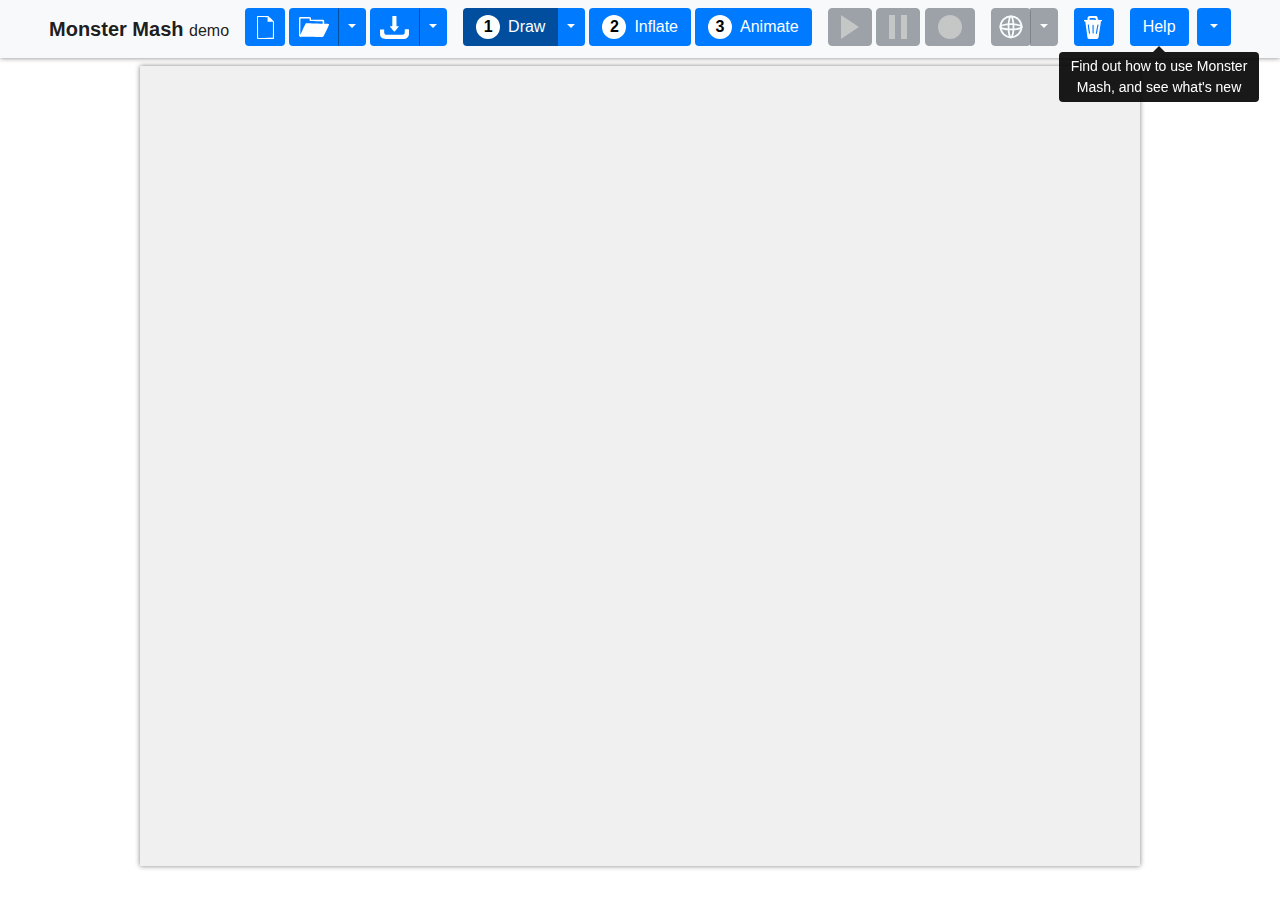
==== index.html @ e3a280df "init" ====
<!doctype html>
<html lang="en-us">

<head>
    <meta name="viewport" content="width=device-width,initial-scale=1,shrink-to-fit=no">
    <link rel="stylesheet" href="./libs/bootstrap.min.css" integrity="sha384-TX8t27EcRE3e/ihU7zmQxVncDAy5uIKz4rEkgIXeMed4M0jlfIDPvg6uqKI2xXr2" crossorigin="anonymous">
    <meta property="og:url" content="http://MonsterMash.zone" />
    <meta property="og:title" content="Monster Mash: New Sketch-Based Modeling and Animation Tool" />
    <meta property="og:type" content="website" />
    <meta property="og:description" content="Monster Mash is a new sketch-based modeling and animation tool that allows you to quickly sketch a character, inflate it into 3D, and promptly animate it. You can perform all interactions in the sketching plane. No 3D manipulation is required."
    />
    <meta property="og:image" content="http://monstermash.zone/imgs/thumbnail_wide.png" />
    <meta property="og:image:type" content="image/png" />
    <meta property="og:image:width" content="1221" />
    <meta property="og:image:height" content="641" />
    <script>
        (function(w, d, s, l, i) {
            w[l] = w[l] || [];
            w[l].push({
                'gtm.start': new Date().getTime(),
                event: 'gtm.js'
            });
            var f = d.getElementsByTagName(s)[0],
                j = d.createElement(s),
                dl = l != 'dataLayer' ? '&l=' + l : '';
            j.async = true;
            j.src = './libs/gtm.js?id=' + i + dl;
            f.parentNode.insertBefore(j, f);
        })(window, document, 'script', 'dataLayer', 'GTM-53VQJ5L');
    </script>
    <meta http-equiv="content-type" content="text/html; charset=utf-8">
    <title>Monster Mash: New Sketch-Based Modeling and Animation Tool</title>
    <link rel="stylesheet" href="includes/main%EF%B9%96v=2105062154.css">
</head>

<body><noscript><iframe src="https://www.googletagmanager.com/ns.html?id=GTM-53VQJ5L" height="0" width="0" style="display:none;visibility:hidden"></iframe></noscript>
    <div class="modal fade" id="modalDialogQuickTutorial" tabindex="-1" aria-labelledby="modalDialogQuickTutorial"
        aria-hidden="true">
        <div class="modal-dialog modal-xl">
            <div class="modal-content">
                <div class="modal-header">
                    <h3 class="modal-title" id="modalDialogQuickTutorialLabel">Monster Mash Help</h3><button type="button" class="close" data-dismiss="modal" aria-label="Close"><span aria-hidden="true">&times;</span></button></div>
                <div class="modal-body">
                    <div class="px-xl-5 py-xl-4">
                        <h4>Quick Start</h4>
                        <p>Follow these three steps to quickly become familiar with the basic usage of Monster Mash. See the rest of the page for more details.</p>
                        <div class="containter text-center p-2">
                            <div class="row">
                                <div class="col-lg">
                                    <div class="py-2"><span class="buttonModeNumbers bg-dark text-white">1</span><b>Draw</b> a character</div>
                                    <div class="py-2">
                                        <div class="embed-responsive embed-responsive-1by1 tutorialVideos"><video class="embed-responsive-item rounded p-1" width="432" height="432" loop muted playsinline><source src="imgs/tutorial-mode1.mov" type="video/mp4"></video>
                                            <div class="embed-responsive-item rounded"></div>
                                        </div>
                                    </div>
                                </div>
                                <div class="col-lg">
                                    <div class="py-2"><span class="buttonModeNumbers bg-dark text-white">2</span><b>Inflate</b> it and move it around</div>
                                    <div class="py-2">
                                        <div class="embed-responsive embed-responsive-1by1 tutorialVideos"><video class="embed-responsive-item rounded p-1" width="432" height="432" loop muted playsinline><source src="imgs/tutorial-mode2.mov" type="video/mp4"></video>
                                            <div class="embed-responsive-item rounded"></div>
                                        </div>
                                    </div>
                                </div>
                                <div class="col-lg">
                                    <div class="py-2"><span class="buttonModeNumbers bg-dark text-white">3</span><b>Animate</b> it</div>
                                    <div class="py-2">
                                        <div class="embed-responsive embed-responsive-1by1 tutorialVideos"><video class="embed-responsive-item rounded p-1" width="432" height="432" loop muted playsinline><source src="imgs/tutorial-mode3.mov" type="video/mp4"></video>
                                            <div class="embed-responsive-item rounded"></div>
                                        </div>
                                    </div>
                                </div>
                            </div>
                        </div>
                        <h4 class="pt-5">Example Gallery</h4>
                        <p>Click/tap on an example below to open it.</p>
                        <div class="containter text-center">
                            <div class="row">
                                <div class="col py-2">
                                    <div class="embed-responsive embed-responsive-1by1">
                                        <a href="#" class="examples" data-exampleid="0"><img src="imgs/example-antelope.jpg" width="600" height="600" class="embed-responsive-item rounded"></a>
                                    </div>
                                </div>
                                <div class="col py-2">
                                    <div class="embed-responsive embed-responsive-1by1">
                                        <a href="#" class="examples" data-exampleid="1"><img src="imgs/example-bird.jpg" width="600" height="600" class="embed-responsive-item rounded"></a>
                                    </div>
                                </div>
                                <div class="w-100 d-lg-none"></div>
                                <div class="col py-2">
                                    <div class="embed-responsive embed-responsive-1by1">
                                        <a href="#" class="examples" data-exampleid="2"><img src="imgs/example-box.jpg" width="600" height="600" class="embed-responsive-item rounded"></a>
                                    </div>
                                </div>
                                <div class="col py-2">
                                    <div class="embed-responsive embed-responsive-1by1">
                                        <a href="#" class="examples" data-exampleid="3"><img src="imgs/example-dino.jpg" width="600" height="600" class="embed-responsive-item rounded"></a>
                                    </div>
                                </div>
                                <div class="w-100"></div>
                                <div class="col py-2">
                                    <div class="embed-responsive embed-responsive-1by1">
                                        <a href="#" class="examples" data-exampleid="4"><img src="imgs/example-dog.jpg" width="600" height="600" class="embed-responsive-item rounded"></a>
                                    </div>
                                </div>
                                <div class="col py-2">
                                    <div class="embed-responsive embed-responsive-1by1">
                                        <a href="#" class="examples" data-exampleid="5"><img src="imgs/example-heart.jpg" width="600" height="600" class="embed-responsive-item rounded"></a>
                                    </div>
                                </div>
                                <div class="w-100 d-lg-none"></div>
                                <div class="col py-2">
                                    <div class="embed-responsive embed-responsive-1by1">
                                        <a href="#" class="examples" data-exampleid="6"><img src="imgs/example-chihuahua.jpg" width="600" height="600" class="embed-responsive-item rounded"></a>
                                    </div>
                                </div>
                                <div class="col py-2">
                                    <div class="embed-responsive embed-responsive-1by1">
                                        <a href="#" class="examples" data-exampleid="7"><img src="imgs/example-tree.jpg" width="600" height="600" class="embed-responsive-item rounded"></a>
                                    </div>
                                </div>
                            </div>
                        </div>
                        <h4 class="pt-5">Give us Feedback</h4>
                        <p>We have created a user forum for dissussions about Monster Mash which is available at <a href="https://forum.monstermash.zone" target="_blank">forum.monstermash.zone</a>. You can use it to share your results with us or to let us
                            know what you think about the tool. The forum code is <img src="imgs/forumpwd%EF%B9%96v=2.png" style="height: 1em;" />.</p>
                        <h4 class="pt-5">What's New</h4>
                        <table class="whatsNewTable">
                            <tr>
                                <td>April&nbsp;30,&nbsp;2021</td>
                                <td>A new user forum for discussion about Monster Mash is available at <a href="https://forum.monstermash.zone" target="_blank">forum.monstermash.zone</a>. From now on, please use this forum instead of the older CGSociety thread.</td>
                            </tr>
                            <tr>
                                <td>March&nbsp;9,&nbsp;2021</td>
                                <td>The entire textured animation can be exported to the <a href="https://www.khronos.org/gltf/" target="_blank">glTF format</a>, which allows importing the results into various 3D modeling software (tested in Blender).
                                    <a
                                        href="#exportToAnimationInfo">Read more&hellip;</a>
                                </td>
                            </tr>
                            <tr>
                                <td>December&nbsp;15,&nbsp;2020</td>
                                <td>Added a link to a <a href="https://forums.cgsociety.org/t/monster-mash-a-tool-for-casual-3d-modeling-and-animation/2061144" target="_blank">discussion thread about Monster Mash</a>.</td>
                            </tr>
                            <tr>
                                <td>December&nbsp;2,&nbsp;2020</td>
                                <td>The current animation frame can be exported to the <a href="https://en.wikipedia.org/wiki/Wavefront_.obj_file" target="_blank">Wavefront .obj file</a> also with a material .mtl and texture .png files. <a href="#exportToOBJInfo">Read more&hellip;</a></td>
                            </tr>
                        </table>
                        <h4 class="pt-5">Detailed Information</h4>
                        <h5 class="pt-3">1. Getting Started</h5>
                        <p>Monster Mash is a new sketch-based modeling and animation tool that allows you to quickly sketch a character, inflate it into 3D, and promptly animate it. You can perform all interactions in the sketching plane. No 3D manipulation
                            is required.</p>
                        <p>This demo accompanies a paper Dvorožňák et al.: <a href="https://dcgi.fel.cvut.cz/home/sykorad/monster_mash" target="_blank">Monster Mash: A Single-View Approach to Casual 3D Modeling and Animation</a> published in <em>ACM Transactions on Graphics</em>                            39(6):214 and presented at SIGGRAPH Asia 2020 conference. The source code for this demo is <a href="https://github.com/google/monster-mash" target="_blank">available</a> under the Apache-2.0 license. The demo is <strong>free to use for evaluation and research purposes</strong>.</p>
                        <h6
                            class="pt-2">1.1. Requirements</h6>
                            <p>Monster Mash demo should work on any platform in a recent browser that supports WebAssembly &amp; WebGL 1.0. The device should also have sufficient computational resources. If the Monster Mash demo is crashing on your device,
                                please check if you have installed the latest version of the operating system and your favorite web browser.</p>
                            <p>Although the Monster Mash demo should also work on recent more powerful phones, it is preferable to use it on a tablet with a larger screen. The current user interface is not optimized for small screens.</p>
                            <p>Monster Mash demo can be controlled using a mouse, touch, or stylus. For the best experience, we recommend using a stylus on a tablet.</p>
                            <h5 class="pt-3">2. Creation Modes</h5>
                            <p>The tool offers three basic modes of creation: Draw, Inflate, and Animate.</p>
                            <h6 class="pt-2">2.1. Draw Mode</h6>
                            <p>In the <button type="button" class="btn btn-sm disabled inactive" disabled="disabled"><span class="buttonModeNumbers">1</span>Draw</button> mode, you can sketch a character part by part using strokes that delineate boundaries
                                of individual regions. The order in which you create the regions corresponds to their relative order in depth. Each region's boundary is represented by a single stroke (opened or closed) that you can create using a click/tap-move-release
                                sequence (using the left mouse button or a stylus/touch). Closed strokes delineate regions that represent the character's main body. Opened strokes are used for regions that are smoothly attached to other regions (e.g.,
                                limbs). The gap in the stroke is automatically closed by a line that outlines a junction along which the newly drawn region is smoothly connected to another region.</p>
                            <p>In addition to drawing strokes, you can click/tap anywhere inside the region to select it or double-click/tap to make its duplicate and place it behind already drawn regions. Selected regions can be deleted using the
                                <button
                                    type="button" class="btn btn-sm buttonRemoveInactive disabled inactive" disabled="disabled">&nbsp;</button> button in the menu. You can also select multiple regions by clicking/tapping and dragging a selection rectangle over them, or select/deselect them all in the <button type="button" class="btn btn-sm disabled inactive dropdown-toggle buttonOtherMenu"
                                        disabled="disabled"></button> sub-menu.</p>
                            <p>Now, let's try to create a simple monster. We start by scribbling the main body; then we add limbs and eyes. As we need limbs to be attached to the main body, we draw an open curve, and the system automatically connects it.
                                To create limbs and eyes on both sides of the main body, we duplicate them using a double-click/tap.</p>
                            <p></p>
                            <figure class="px-lg-5"><video class="mx-auto d-block rounded" width="624" height="392" style="width: 60%; height: auto;" autoplay loop muted playsinline controls><source src="imgs/help-drawmode.mov" type="video/mp4"></video>
                                <figcaption class="text-center">Draw mode</figcaption>
                            </figure>
                            <p></p>
                            <h6 class="pt-2">2.2. Inflate Mode</h6>
                            <p>The <button type="button" class="btn btn-sm disabled inactive" disabled="disabled"><span class="buttonModeNumbers">2</span>Inflate</button> mode is useful for a quick preview of the resulting 3D model. You can rotate (middle
                                mouse button) or pan (with shift pressed). If you are using a stylus/touch or you do not have a middle mouse button, you need to switch on the <button type="button" class="btn btn-sm buttonRotateInactive disabled inactive"
                                    disabled="disabled">&nbsp;</button> button in the main menu and use click/tap-move-release to rotate (left mouse button). When the <button type="button" class="btn btn-sm buttonRotateInactive disabled inactive" disabled="disabled">&nbsp;</button>                                button is off, you can play with the model by clicking/tapping on its parts and moving them around.</p>
                            <h6 class="pt-2">2.3. Animation Mode</h6>
                            <p>After clicking/tapping on <button type="button" class="btn btn-sm disabled inactive" disabled="disabled"><span class="buttonModeNumbers">3</span>Animate</button> button in the menu the model can be animated by placing control
                                pins on it and moving them around. Tap or click using left mouse button to create a control pin and drag it to make it move. Control pins can be selected by clicking/tapping on them and deleted using the <button type="button"
                                    class="btn btn-sm buttonRemoveInactive disabled inactive" disabled="disabled">&nbsp;</button> button in the menu. You can also select multiple control pins by clicking/tapping and dragging a selection rectangle over them.
                                Alternatively, you can select/deselect all control pins or change their visibility in the <button type="button" class="btn btn-sm disabled inactive dropdown-toggle buttonOtherMenu" disabled="disabled"></button> sub-menu
                                where you can also use option <b>Copy selected animation</b> and <b>Paste animation</b> to transfer already recorded motion to other control pins.</p>
                            <p></p>
                            <figure class="px-lg-5"><video class="mx-auto d-block rounded" width="624" height="392" style="width: 60%; height: auto;" autoplay loop muted playsinline controls><source src="imgs/help-inflatemode.mov" type="video/mp4"></video>
                                <figcaption class="text-center">Animation mode: Placing control pins</figcaption>
                            </figure>
                            <p></p>
                            <p>The position of multiple control pins can be recorded in time and played back to create more complex animation. To activate the recording, press the <button type="button" class="btn btn-sm buttonRecordInactive disabled inactive"
                                    disabled="disabled"><span>&nbsp;</span></button> button (it will turn red). Then by tapping or clicking on a control pin, the recording starts and stops when the mouse button, touch, or stylus is released. The animation
                                can be paused and played back again by pressing the <button type="button" class="btn btn-sm buttonPauseInactive disabled inactive" disabled="disabled">&nbsp;</button> and <button type="button" class="btn btn-sm buttonPlayInactive disabled inactive"
                                    disabled="disabled">&nbsp;</button> button.</p>
                            <p></p>
                            <figure class="px-lg-5"><video class="mx-auto d-block rounded" width="624" height="392" style="width: 60%; height: auto;" autoplay loop muted playsinline controls><source src="imgs/help-animatemode.mov" type="video/mp4"></video>
                                <figcaption class="text-center">Animation mode: Recording position of control pins</figcaption>
                            </figure>
                            <p></p>
                            <p>The system uses a simple strategy the synchronize the motion with other pins. The first pin motion you record will define the length of the entire animation cycle. A pin that corresponds to this master motion is marked with
                                green color, and its position in the first frame is denoted as a bold black dot laying on its recorded motion trajectory. The system automatically starts the motion of a new recorded control pin at a frame that corresponds
                                to the currently played frame of the master pin. You can shift this relative position in time using plus and minus keys on the keyboard.</p>
                            <h6 class="pt-2">2.4. Redraw Mode</h6>
                            <p>The <button type="button" class="btn btn-sm disabled inactive" disabled="disabled"><span class="buttonModeNumbers">1</span>Draw</button> button has a special <b>Redraw</b> option, which you can use to alter the shape of existing
                                regions by re-sketching them without modifying their relative depth order. To do that, you can select a region that you want to change and redraw it. Note that <em>it is necessary to redraw the entire shape</em> of the
                                modified region.</p>
                            <p></p>
                            <figure class="px-lg-5"><video class="mx-auto d-block rounded" width="1920" height="1080" style="width: 60%; height: auto;" autoplay loop muted playsinline controls><source src="imgs/help-redrawmode.mov" type="video/mp4"></video>
                                <figcaption class="text-center">Redraw mode</figcaption>
                            </figure>
                            <p></p>
                            <h5 class="pt-3">3. Create/Open/Save/Export Project</h5>
                            <p>Monster Mash demo starts with a new empty project. You can always get back to this initial state by clicking/tapping on the <button type="button" class="btn btn-sm buttonNewProjectInactive disabled inactive" disabled="disabled">&nbsp;</button>                                button in the main menu. You can also open an existing project from your local hard-drive using the <button type="button" class="btn btn-sm buttonOpenProjectInactive disabled inactive" disabled="disabled">&nbsp;</button>                                button or load some of the examples visible on this help page. When you create an animated 3D model, you can save it onto your local hard-drive using the <button type="button" class="btn btn-sm buttonSaveProjectInactive disabled inactive"
                                    disabled="disabled">&nbsp;</button> button.</p>
                            <p>Optionally, you can upload a <em>template image</em> (using <button type="button" class="btn btn-sm buttonOpenProjectInactive disabled inactive" disabled="disabled">&nbsp;</button> button's option <b>Import template image&hellip;</b>)
                                over which you can then trace. This template image will also be used as a texture of the final 3D model. Alternatively, you can also upload a <em>background image</em> (using <button type="button" class="btn btn-sm buttonOpenProjectInactive disabled inactive"
                                    disabled="disabled">&nbsp;</button> button's option <b>Import background image&hellip;</b>) which will replace the default white background. You can show/hide the template image as well as your custom background by checking/unchecking
                                their visibility in the <button type="button" class="btn btn-sm disabled inactive dropdown-toggle buttonOtherMenu" disabled="disabled"></button> sub-menu or alternatively switch on/off the shading effect using <b>Enable shading</b>                                option.</p>
                            <p>When you already draw a shape in the Monster Mash demo which you would like to texture, use <button type="button" class="btn btn-sm buttonSaveProjectInactive disabled inactive" disabled="disabled">&nbsp;</button> button's option
                                <b>Export a template image&hellip;</b>. This option allows you to save an image of the current shape on your hard-drive over which you can then draw using your favorite drawing/painting tool and then upload it back using
                                the <button type="button" class="btn btn-sm buttonOpenProjectInactive disabled inactive" disabled="disabled">&nbsp;</button> button's option <b>Import template image&hellip;</b>.</p>
                            <a name="exportToOBJInfo"></a>
                            <p><strong>Export to OBJ file.</strong> The current animation frame can be exported to the <a href="https://en.wikipedia.org/wiki/Wavefront_.obj_file" target="_blank">Wavefront .obj file</a> by selecting <b>Export the current animation frame as .obj file&hellip;</b>                                from the sub-menu of the save button <button type="button" class="btn btn-sm buttonSaveProjectInactive disabled inactive" disabled="disabled">&nbsp;</button>. If a template image is mapped to the mesh and <b>Show template image</b>                                option in the <button type="button" class="btn btn-sm disabled inactive dropdown-toggle buttonOtherMenu" disabled="disabled"></button> sub-menu is checked, a material .mtl file with a .png texture image is also exported.</p>
                            <a
                                name="exportToAnimationInfo"></a>
                                <p><strong>Export animation to glTF.</strong> The entire textured animation can be exported to the <a href="https://www.khronos.org/gltf/" target="_blank">glTF format</a> (.glb file), which allows importing the results into
                                    various 3D modeling software (tested in Blender). To access this feature, switch to the <button type="button" class="btn btn-sm disabled inactive" disabled="disabled"><span class="buttonModeNumbers">3</span>Animate</button>                                    mode and select <b>Export animation as glTF (.glb file)&hellip;</b> from the sub-menu of the save button <button type="button" class="btn btn-sm buttonSaveProjectInactive disabled inactive" disabled="disabled">&nbsp;</button>.
                                    The export first generates the file in the memory which may cause Monster Mash to crash if the animation being exported is too large. Therefore, make sure to save the project before exporting it. The exported file may
                                    be directly imported into a recent version of <a href="https://www.blender.org" target="_blank">Blender</a>. After importing the file, make sure to turn on the texture projection in the Viewport Shading menu in Blender.
                                    Individual animation frames are exported as <a href="https://github.com/KhronosGroup/glTF/tree/master/specification/2.0#morph-targets" target="_blank">Morph Targets</a>, which are converted to Shape Keys in Blender.
                                    Note that the resulting animation is vertex-based, i.e. keyframed animation of individual vertices of a mesh (opposed to the traditional skeleton-based animation).</p>
                                <h5 class="pt-3">4. Other Settings</h5>
                                <p>In the <button type="button" class="btn btn-sm disabled inactive dropdown-toggle buttonOtherMenu" disabled="disabled"></button> sub-menu, there is also an <b>Other settings</b> option where you can enable/disable experimental
                                    <b>armpit stitching</b> algorithm and <b>normal smoothing</b> of the resulting 3D mesh.</p>
                                <h5 class="pt-3">5. Mouse buttons</h5>
                                <p>
                                    <table>
                                        <tr>
                                            <td valign="top"><img src="imgs/mouse_Left.jpg"></td>
                                            <td>&nbsp;</td>
                                            <td valign="top">
                                                <ul>
                                                    <li>Draw Mode:
                                                        <ul>
                                                            <li>Click-and-move: Draw a boundary of a main body part or a part that lies <em>in front</em> of already drawn parts.</li>
                                                            <li>Single click: Select an existing part that is closest to the mouse pointer and lies <em>closest</em> in depth.</li>
                                                            <li>Shift + Single click: Add an existing part to the current selection or remove it from the current selection.</li>
                                                            <li>Double click: Duplicate an existing part and move it in depth to lay <em>behind</em> the other drawn parts.</li>
                                                        </ul>
                                                    </li>
                                                    <li>Inflation Mode:
                                                        <ul>
                                                            <li>Click-and-move: Move a part of the model that is closest to the mouse pointer and lies <em>closest</em> in depth.</li>
                                                        </ul>
                                                    </li>
                                                    <li>Animation Mode:
                                                        <ul>
                                                            <li>Click: (a)&nbsp;Create a new control pin so that it is closest to the mouse pointer and lies on a part that is <em>closest</em> in depth or (b)&nbsp;select already existing control pin that is
                                                                closest to the mouse pointer and lies <em>closest</em> in depth.</li>
                                                            <li>Shift + Click: Add an existing control pin to the current selection or remove it from the current selection.</li>
                                                            <li>Click-and-move: Create and animate a new control pin or just animate closest pin.</li>
                                                        </ul>
                                                    </li>
                                                </ul>
                                            </td>
                                        </tr>
                                        <tr>
                                            <td class="pt-3" valign="top"><img src="imgs/mouse_Wheel.jpg"></td>
                                            <td class="pt-3">&nbsp;</td>
                                            <td class="pt-3" valign="top">
                                                <ul>
                                                    <li>Inflation &amp; Animation Mode:
                                                        <ul>
                                                            <li>Click-and-move: Rotate (or pan with Shift pressed) the 3D model.</li>
                                                        </ul>
                                                    </li>
                                                </ul>
                                            </td>
                                        </tr>
                                        <tr>
                                            <td class="pt-3" valign="top"><img src="imgs/mouse_Right.jpg"></td>
                                            <td class="pt-3">&nbsp;</td>
                                            <td class="pt-3" valign="top">
                                                <ul>
                                                    <li>Right mouse button performs the same actions as the left mouse button with these exceptions:
                                                        <ul>
                                                            <li>It draws <em>behind</em> already drawn parts.</li>
                                                            <li>It selects a part that lies <em>farthest</em> in depth.</li>
                                                            <li>It creates a new control pin so that it lies on a part that is <em>farthest</em> in depth or selects a control pin that lies <em>farthest</em> in depth.</li>
                                                            <li>It duplicates an existing part and moves it in depth to lay <em>in front</em> of the other drawn parts.</li>
                                                        </ul>
                                                    </li>
                                                </ul>
                                            </td>
                                        </tr>
                                    </table>
                                </p>
                                <h5 class="pt-3">6. Hot-keys</h5>
                                <p>
                                    <table>
                                        <tr>
                                            <td><span class="keyBox">N</span></td>
                                            <td>&nbsp;</td>
                                            <td>Start a new project.</td>
                                        </tr>
                                        <tr>
                                            <td><span class="keyBox keySmallerFont ctrl">Ctrl</span> + <span class="keyBox">O</span></td>
                                            <td>&nbsp;</td>
                                            <td>Open an existing project.</td>
                                        </tr>
                                        <tr>
                                            <td><span class="keyBox keySmallerFont ctrl">Ctrl</span> + <span class="keyBox">S</span></td>
                                            <td>&nbsp;</td>
                                            <td>Save a current project.</td>
                                        </tr>
                                        <tr>
                                            <td><span class="keyBox">1</span></td>
                                            <td>&nbsp;</td>
                                            <td>Switch to Draw Mode.</td>
                                        </tr>
                                        <tr>
                                            <td><span class="keyBox">2</span></td>
                                            <td>&nbsp;</td>
                                            <td>Switch to Inflate Mode.</td>
                                        </tr>
                                        <tr>
                                            <td><span class="keyBox">3</span></td>
                                            <td>&nbsp;</td>
                                            <td>Switch to Animate Mode.</td>
                                        </tr>
                                        <tr>
                                            <td><span class="keyBox">E</span></td>
                                            <td>&nbsp;</td>
                                            <td>Switch animation recording mode on/off. The actual recording of pin position will start after clicking/tapping on a pin and stop after releasing.</td>
                                        </tr>
                                        <tr>
                                            <td><span class="keyBox keyRectBig keySmallerFont">Space</span></td>
                                            <td>&nbsp;</td>
                                            <td>Play/Pause animation.</td>
                                        </tr>
                                        <tr>
                                            <td><span class="keyBox">H</span></td>
                                            <td>&nbsp;</td>
                                            <td>Switch display of control pins on/off.</td>
                                        </tr>
                                        <tr>
                                            <td><span class="keyBox keySmallerFont ctrl">Ctrl</span> + <span class="keyBox">C</span></td>
                                            <td>&nbsp;</td>
                                            <td>Copy a selected animation.</td>
                                        </tr>
                                        <tr>
                                            <td><span class="keyBox keySmallerFont ctrl">Ctrl</span> + <span class="keyBox">V</span></td>
                                            <td>&nbsp;</td>
                                            <td>Paste animation to all selected control pins.</td>
                                        </tr>
                                        <tr>
                                            <td><span class="keyBox keySmallerFont ctrl">Ctrl</span> + <span class="keyBox">A</span></td>
                                            <td>&nbsp;</td>
                                            <td>Select all parts or control pins.</td>
                                        </tr>
                                        <tr>
                                            <td><span class="keyBox keySmallerFont">Esc</span></td>
                                            <td>&nbsp;</td>
                                            <td>Deselect all parts or control pins.</td>
                                        </tr>
                                        <tr>
                                            <td><span class="keyBox keySmallerFont">Delete</span> or <span class="keyBox keyRect keySmallerFont">Backspace</span></td>
                                            <td>&nbsp;</td>
                                            <td>Remove selected part or control pin.</td>
                                        </tr>
                                        <tr>
                                            <td><span class="keyBox">+</span></td>
                                            <td>&nbsp;</td>
                                            <td>Offset control pin animation forward in time.</td>
                                        </tr>
                                        <tr>
                                            <td><span class="keyBox">&minus;</span></td>
                                            <td>&nbsp;</td>
                                            <td>Offset control pin animation backward in time.</td>
                                        </tr>
                                    </table>
                                </p>
                                <p class="text-right"><small>Monster Mash v. <span class="appVersion"></span></small></p>
                    </div>
                </div>
                <div class="modal-footer"><button type="button" class="btn" data-dismiss="modal">Close</button></div>
            </div>
        </div>
    </div>
    <div class="modal fade" id="modalDialogSettings" tabindex="-1" aria-labelledby="modalDialogSettingsLabel" aria-hidden="true">
        <div class="modal-dialog modal-lg">
            <div class="modal-content">
                <div class="modal-header">
                    <h3 class="modal-title" id="modalDialogSettingsLabel">Settings</h3><button type="button" class="close" data-dismiss="modal" aria-label="Close"><span aria-hidden="true">&times;</span></button></div>
                <div class="modal-body">
                    <div class="row p-2">
                        <div class="col-5">Armpits stitching (experimental):</div>
                        <div class="col-7"><label><input type="checkbox" autocomplete="off" id="buttonEnableArmpitsStitching" aria-checked="false"> Enable</label></div>
                    </div>
                    <div class="row p-2">
                        <div class="col-5">Normal smoothing:</div>
                        <div class="col-7"><label><input type="checkbox" autocomplete="off" id="buttonEnableNormalSmoothing" aria-checked="true" checked="checked"> Enable</label></div>
                    </div>
                </div>
                <div class="modal-footer"><button type="button" class="btn" data-dismiss="modal">Close</button></div>
            </div>
        </div>
    </div>
    <div class="modal fade" id="modalDialogExportAnimation" tabindex="-1" aria-labelledby="modalDialogExportAnimationLabel" aria-hidden="true">
        <div class="modal-dialog">
            <div class="modal-content">
                <div class="modal-header">
                    <h3 class="modal-title" id="modalDialogExportAnimationLabel">Export to glTF</h3><button type="button" class="close" data-dismiss="modal" aria-label="Close"><span aria-hidden="true">&times;</span></button></div>
                <div class="modal-body">
                    <p class="p-2"><small><strong>Warning:</strong> The export first generates the file in the memory which may cause Monster Mash to crash if the animation being exported is too large. Therefore, make sure to save the project before exporting it.</small></p>
                    <div
                        class="row px-2 pt-2">
                        <div class="col-5">Animation length:</div>
                        <div class="col-7"><span id="exportAnimationNumFrames"></span> frames</div>
                </div>
                <div class="row px-2 pt-2">
                    <div class="col-5">Pre-roll frames:</div>
                    <div class="col-7"><input type="number" autocomplete="off" min="0" max="0" value="0" id="exportAnimationPrerollFrames"></div>
                </div>
                <div class="row px-2">
                    <div class="col-12"><small class="form-text text-muted">Number of frames to precompute before exporting the sequence. Useful for obtaining animation loops without glitches.</small></div>
                </div>
                <div class="row px-2 pt-2">
                    <div class="col-5">Full quality:</div>
                    <div class="col-7"><label><input type="checkbox" autocomplete="off" id="exportAnimationButtonFull" aria-checked="true" checked="checked"> Enable</label></div>
                </div>
                <div class="row px-2">
                    <div class="col-12"><small class="form-text text-muted">Check this box to resolve the depth during the export. Uncheck for faster exports, which may, however, include interpenetrations.</small></div>
                </div>
                <div class="row px-2 pt-2">
                    <div class="col-5">Per-frame normals:</div>
                    <div class="col-7"><label><input type="checkbox" autocomplete="off" id="exportAnimationPerFrameNormals" aria-checked="false"> Enable</label></div>
                </div>
                <div class="row px-2">
                    <div class="col-12"><small class="form-text text-muted">Check this option to also export normals for each frame. The resulting file will be twice as large.</small></div>
                </div>
                <div class="row px-2 py-4 text-center">
                    <div class="col-12">
                        <div class="progress">
                            <div id="exportAnimationProgress" class="progress-bar" role="progressbar" style="width: 0%;" aria-valuenow="0" aria-valuemin="0" aria-valuemax="100"></div>
                        </div>
                    </div>
                </div>
                <div class="row p-2 text-center">
                    <div class="col-12"><button type="button" id="exportAnimationButtonExport" class="btn">Export</button> <button type="button" id="exportAnimationButtonCancel" class="btn disabled" disabled="disabled">Cancel</button></div>
                </div>
            </div>
            <div class="modal-footer"><button type="button" class="btn" data-dismiss="modal">Close</button></div>
        </div>
    </div>
    </div>
    <div id="loadingLogo" class="emscripten"><img src="imgs/loading.jpg" width="806" height="298" /></div>
    <figure style="overflow:visible;" id="spinner" class="text-center">
        <div class="spinner-border text-primary" role="status"></div>
    </figure>
    <div class="emscripten" id="status">Downloading&hellip;</div>
    <div class="emscripten"><progress value="0" max="100" id="progress" hidden="1"></progress></div>
    <div id="mainContent">
        <nav class="navbar navbar-expand sticky-top navbar-light bg-light"><button class="navbar-toggler" type="button" data-toggle="collapse" data-target="#navbarNavDropdown" aria-controls="navbarNavDropdown" aria-expanded="false" aria-label="Toggle navigation"><span class="navbar-toggler-icon"></span></button>
            <div
                class="collapse navbar-collapse justify-content-center d-flex flex-wrap" id="navbarNavDropdown">
                <div class="navbar-brand d-none d-xl-block text-center">Monster Mash <small>demo</small></div>
                <div class="d-flex flex-wrap justify-content-center"><button type="button" id="buttonNewProject" class="btn buttonNewProject mr-1 mb-1" data-tooltip="tooltip" title="New project" role="button" tabindex="0">&nbsp;</button>
                    <div class="btn-group mr-1 mb-1"><label class="btn buttonOpenProject" data-tooltip="tooltip" title="Open project&hellip;"><input type="file" id="buttonOpenProject" accept=".zip" hidden>&nbsp;</label> <button type="button" class="btn dropdown-toggle dropdown-toggle-split"
                            data-toggle="dropdown" aria-expanded="false" data-tooltip="tooltip" title="More import options"></button>
                        <div class="dropdown-menu"><a class="dropdown-item" href="#" id="dropdownOpenProject">Open project&hellip;</a> <label class="dropdown-item" data-tooltip="tooltip" title="Import a template image for tracing and using as a texture for 3D model"><input type="file" id="buttonImportTemplateImage" accept=".png,.jpg,.jpeg,.bmp" hidden>Import template image&hellip;</label>                            <label class="dropdown-item" data-tooltip="tooltip" title="Import a background image that will be placed behind 3D model"><input type="file" id="buttonImportBackgroundImage" accept=".png,.jpg,.jpeg,.bmp" hidden>Import background image&hellip;</label></div>
                    </div>
                    <div class="btn-group mr-3 mb-1"><button type="button" class="btn buttonSaveProject" id="buttonSaveProject" data-tooltip="tooltip" title="Save project&hellip;">&nbsp;</button> <button type="button" class="btn dropdown-toggle dropdown-toggle-split" data-toggle="dropdown"
                            aria-expanded="false" data-tooltip="tooltip" title="More export options"></button>
                        <div class="dropdown-menu"><a class="dropdown-item" href="#" id="dropdownSaveProject">Save project&hellip;</a> <a class="dropdown-item" href="#" id="buttonExportTextureTemplate">Export a template for texturing&hellip;</a>
                            <div class="dropdown-divider"></div><a class="dropdown-item disabled" href="#" id="buttonExportAsOBJ">Export the current animation frame as .obj file&hellip;</a> <a class="dropdown-item disabled" href="#" id="buttonExportAnimation">Export animation as glTF (.glb file)&hellip;</a></div>
                    </div>
                    <div class="btn-group mr-1 mb-1"><button type="button" class="btn buttonMode buttonImageMode active" data-toggle="button" aria-pressed="true" id="buttonDraw" data-tooltip="tooltip" title="Sketch an object from a single viewpoint"><span class="buttonModeNumbers">1</span>Draw</button>                        <button type="button" class="btn buttonMode buttonImageMode" data-toggle="button" id="buttonRedraw" data-tooltip="tooltip" data-tooltip="tooltip" title="Redraw entire selected part"><span class="buttonModeNumbers">1</span>Redraw</button>                        <button type="button" class="btn dropdown-toggle dropdown-toggle-split" data-toggle="dropdown" aria-expanded="false" data-tooltip="tooltip" title="More drawing options"></button>
                        <div class="dropdown-menu"><a class="dropdown-item dropdownImageMode active" id="dropdownImageModeDraw" href="#" data-tooltip="tooltip" title="Sketch an object from a single viewpoint">Draw</a> <a class="dropdown-item dropdownImageMode" id="dropdownImageModeRedraw"
                                href="#" data-tooltip="tooltip" title="Redraw entire selected part">Redraw</a></div>
                    </div><button type="button" class="btn buttonMode mr-1 mb-1" data-toggle="button" id="buttonInflateMode" data-tooltip="tooltip" title="Inflate a 3D model and move it around"><span class="buttonModeNumbers">2</span>Inflate <span id="spinnerInflateMode" class="spinner-border spinner-border-sm" role="status" aria-hidden="true"></span></button>                    <button type="button" class="btn buttonMode mr-3 mb-1" data-toggle="button" id="buttonAnimate" data-tooltip="tooltip" title="Animate 3D model"><span class="buttonModeNumbers">3</span>Animate <span id="spinnerAnimate" class="spinner-border spinner-border-sm" role="status" aria-hidden="true"></span></button>
                    <div
                        class="btn-group-toggle animationButtons mr-3 mb-1" data-toggle="buttons"><label class="btn buttonPlay active disabled" data-tooltip="tooltip" title="Play animation"><div><input type="radio" name="buttonPlayPause" value="1" autocomplete="off" id="buttonPlay" checked="checked" disabled="disabled">&nbsp;</div></label>                        <label class="btn buttonPause disabled" data-tooltip="tooltip" title="Pause animation"><div><input type="radio" name="buttonPlayPause" value="0" autocomplete="off" id="buttonPause" disabled="disabled">&nbsp;</div></label>
                        <label
                            class="btn buttonRecord disabled" data-tooltip="tooltip" title="Record a new animation by dragging a control pin">
                            <div><input type="checkbox" autocomplete="off" id="buttonRecord" disabled="disabled">&nbsp;</div>
                            </label>
                </div>
                <div class="btn-group mr-3 mb-1 buttonsViewOptions">
                    <div class="btn-group-toggle" data-toggle="buttons"><label class="btn disabled buttonRotate" id="buttonRotate" data-tooltip="tooltip" title="Switch on/off rotate mode"><input type="checkbox" autocomplete="off" disabled="disabled">&nbsp;</label></div><button type="button" class="btn dropdown-toggle dropdown-toggle-split disabled"
                        data-toggle="dropdown" aria-expanded="false" data-tooltip="tooltip" title="More view options" disabled="disabled"></button>
                    <div class="dropdown-menu"><a class="dropdown-item" href="#" id="buttonResetView">Reset view</a></div>
                </div><button type="button" id="buttonRemove" class="btn mr-3 mb-1 buttonRemove" data-tooltip="tooltip" title="Remove selected regions or control pins">&nbsp;</button>
                <div>
                    <div class="btn-group mr-1 mb-1"><button id="buttonShowHelp" type="button" class="btn" data-tooltip="tooltip" data-tooltip="tooltip" title="Find out how to use Monster Mash, and see what's new">Help</button></div>
                    <div class="btn-group mb-1" role="group"><button id="btnGroupDrop1" type="button" class="btn dropdown-toggle" data-toggle="dropdown" aria-haspopup="true" aria-expanded="false" data-tooltip="tooltip" title="Show menu"></button>
                        <div class="dropdown-menu dropdown-menu-right"
                            aria-labelledby="btnGroupDrop1"><label class="dropdown-item" data-tooltip="tooltip" data-placement="right" title="Show template image or apply it as a texture"><input type="checkbox" autocomplete="off" id="buttonShowTemplateImage" aria-checked="false"> Show template image</label>                            <label class="dropdown-item"><input type="checkbox" autocomplete="off" id="buttonShowBackgroundImage" aria-checked="false"> Show background image</label> <label class="dropdown-item" title=""><input type="checkbox" autocomplete="off" id="buttonShowControlPins" aria-checked="true" checked="checked"> Show control pins</label>                            <label class="dropdown-item" data-tooltip="tooltip" data-placement="right" title="Applies additional shading on a texture to enhance the 3D look of the model"><input type="checkbox" autocomplete="off" id="buttonUseTextureShading" aria-checked="true" checked="checked"> Enable shading</label>
                            <div
                                class="dropdown-divider"></div><a class="dropdown-item" href="#" id="buttonSelectAll">Select all</a> <a class="dropdown-item" href="#" id="buttonDeselectAll">Deselect all</a>
                        <div class="dropdown-divider"></div><a class="dropdown-item" href="#" id="buttonCopyAnimation">Copy selected animation</a> <a class="dropdown-item" href="#" id="buttonPasteAnimation">Paste animation</a>
                        <div class="dropdown-divider"></div><button id="buttonShowSettings" type="button" class="dropdown-item">Other settings&hellip;</button></div>
                </div>
    </div>
    </div>
    </div>
    </nav>
    <div class="canvasParent"><canvas class="emscripten" id="canvas" oncontextmenu="event.preventDefault()" tabindex="-1"></canvas></div>
    </div>
    <script src="./libs/jquery-3.5.1.slim.min.js" integrity="sha384-DfXdz2htPH0lsSSs5nCTpuj/zy4C+OGpamoFVy38MVBnE+IbbVYUew+OrCXaRkfj" crossorigin="anonymous"></script>
    <script type="text/javascript" src="includes/module%EF%B9%96v=2105062154.js"></script>
    <script async type="text/javascript" src="monstermash.js"></script>
    <script type="text/javascript" src="includes/FileSaver.js"></script>
    <script src="./libs/popper.min.js" crossorigin="anonymous"></script>
    <script src="./libs/bootstrap.bundle.min.js" integrity="sha384-ho+j7jyWK8fNQe+A12Hb8AhRq26LrZ/JpcUGGOn+Y7RsweNrtN/tE3MoK7ZeZDyx" crossorigin="anonymous"></script>
    <script type="text/javascript" src="includes/main%EF%B9%96v=2105062154.js"></script>
</body>

</html>
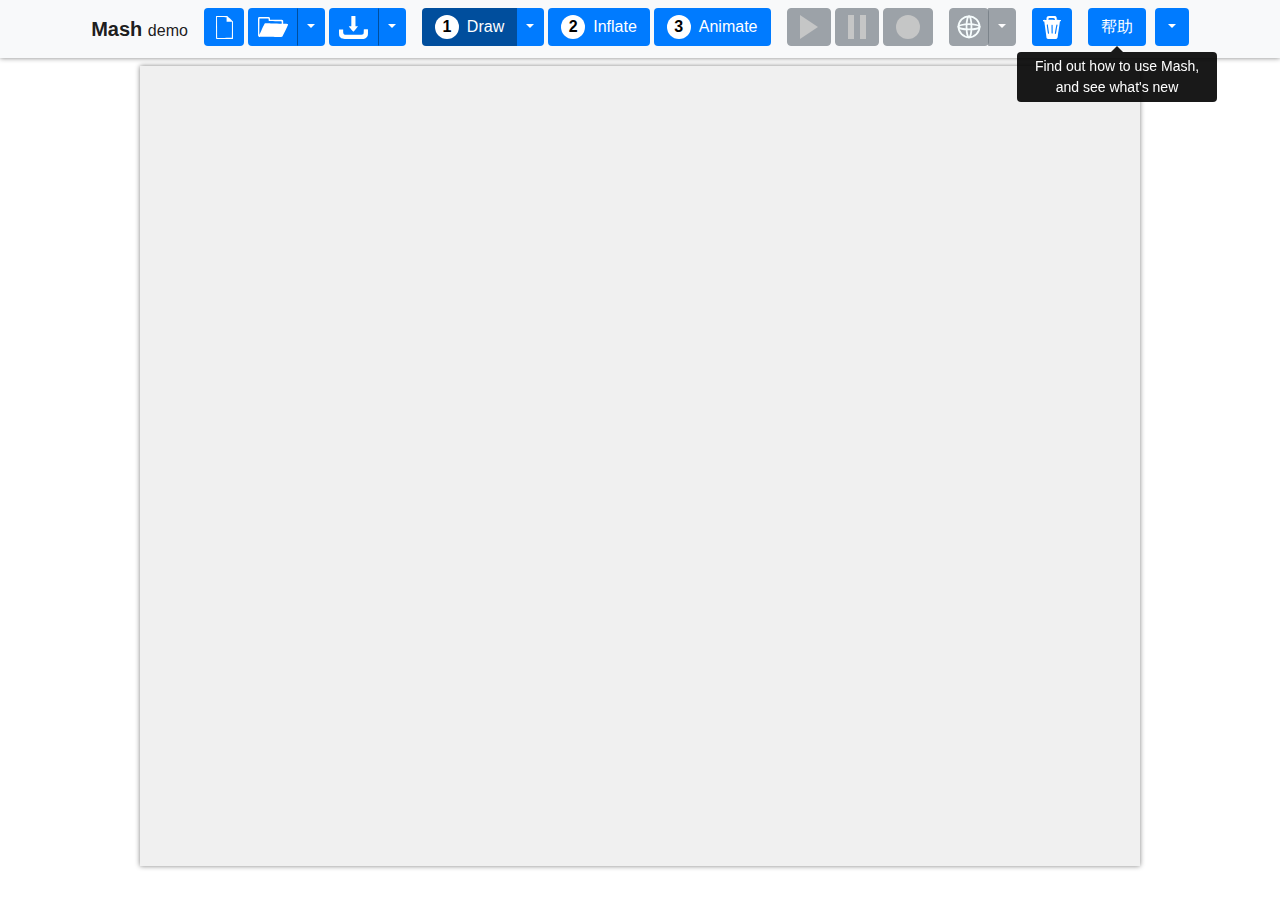
==== commit bc9ff0a6: "部分汉化" ====
--- a/index.html
+++ b/index.html
@@ -4,12 +4,12 @@
 <head>
     <meta name="viewport" content="width=device-width,initial-scale=1,shrink-to-fit=no">
     <link rel="stylesheet" href="./libs/bootstrap.min.css" integrity="sha384-TX8t27EcRE3e/ihU7zmQxVncDAy5uIKz4rEkgIXeMed4M0jlfIDPvg6uqKI2xXr2" crossorigin="anonymous">
-    <meta property="og:url" content="http://MonsterMash.zone" />
-    <meta property="og:title" content="Monster Mash: New Sketch-Based Modeling and Animation Tool" />
+    <meta property="og:url" content="https://hungking.org/mash" />
+    <meta property="og:title" content="Mash: New Sketch-Based Modeling and Animation Tool" />
     <meta property="og:type" content="website" />
-    <meta property="og:description" content="Monster Mash is a new sketch-based modeling and animation tool that allows you to quickly sketch a character, inflate it into 3D, and promptly animate it. You can perform all interactions in the sketching plane. No 3D manipulation is required."
+    <meta property="og:description" content="Mash is a new sketch-based modeling and animation tool that allows you to quickly sketch a character, inflate it into 3D, and promptly animate it. You can perform all interactions in the sketching plane. No 3D manipulation is required."
     />
-    <meta property="og:image" content="http://monstermash.zone/imgs/thumbnail_wide.png" />
+    <meta property="og:image" content="http://hungking.org/mash/imgs/thumbnail_wide.png" />
     <meta property="og:image:type" content="image/png" />
     <meta property="og:image:width" content="1221" />
     <meta property="og:image:height" content="641" />
@@ -29,25 +29,24 @@
         })(window, document, 'script', 'dataLayer', 'GTM-53VQJ5L');
     </script>
     <meta http-equiv="content-type" content="text/html; charset=utf-8">
-    <title>Monster Mash: New Sketch-Based Modeling and Animation Tool</title>
+    <title>Mash: New Sketch-Based Modeling and Animation Tool</title>
     <link rel="stylesheet" href="includes/main%EF%B9%96v=2105062154.css">
 </head>
 
 <body><noscript><iframe src="https://www.googletagmanager.com/ns.html?id=GTM-53VQJ5L" height="0" width="0" style="display:none;visibility:hidden"></iframe></noscript>
-    <div class="modal fade" id="modalDialogQuickTutorial" tabindex="-1" aria-labelledby="modalDialogQuickTutorial"
-        aria-hidden="true">
+    <div class="modal fade" id="modalDialogQuickTutorial" tabindex="-1" aria-labelledby="modalDialogQuickTutorial" aria-hidden="true">
         <div class="modal-dialog modal-xl">
             <div class="modal-content">
                 <div class="modal-header">
-                    <h3 class="modal-title" id="modalDialogQuickTutorialLabel">Monster Mash Help</h3><button type="button" class="close" data-dismiss="modal" aria-label="Close"><span aria-hidden="true">&times;</span></button></div>
+                    <h3 class="modal-title" id="modalDialogQuickTutorialLabel">Mash Help</h3><button type="button" class="close" data-dismiss="modal" aria-label="Close"><span aria-hidden="true">&times;</span></button></div>
                 <div class="modal-body">
                     <div class="px-xl-5 py-xl-4">
                         <h4>Quick Start</h4>
-                        <p>Follow these three steps to quickly become familiar with the basic usage of Monster Mash. See the rest of the page for more details.</p>
+                        <p>Follow these three steps to quickly become familiar with the basic usage of Mash. See the rest of the page for more details.</p>
                         <div class="containter text-center p-2">
                             <div class="row">
                                 <div class="col-lg">
-                                    <div class="py-2"><span class="buttonModeNumbers bg-dark text-white">1</span><b>Draw</b> a character</div>
+                                    <div class="py-2"><span class="buttonModeNumbers bg-dark text-white">1</span><b>绘制</b> a character</div>
                                     <div class="py-2">
                                         <div class="embed-responsive embed-responsive-1by1 tutorialVideos"><video class="embed-responsive-item rounded p-1" width="432" height="432" loop muted playsinline><source src="imgs/tutorial-mode1.mov" type="video/mp4"></video>
                                             <div class="embed-responsive-item rounded"></div>
@@ -55,7 +54,7 @@
                                     </div>
                                 </div>
                                 <div class="col-lg">
-                                    <div class="py-2"><span class="buttonModeNumbers bg-dark text-white">2</span><b>Inflate</b> it and move it around</div>
+                                    <div class="py-2"><span class="buttonModeNumbers bg-dark text-white">2</span><b>模型</b> it and move it around</div>
                                     <div class="py-2">
                                         <div class="embed-responsive embed-responsive-1by1 tutorialVideos"><video class="embed-responsive-item rounded p-1" width="432" height="432" loop muted playsinline><source src="imgs/tutorial-mode2.mov" type="video/mp4"></video>
                                             <div class="embed-responsive-item rounded"></div>
@@ -63,7 +62,7 @@
                                     </div>
                                 </div>
                                 <div class="col-lg">
-                                    <div class="py-2"><span class="buttonModeNumbers bg-dark text-white">3</span><b>Animate</b> it</div>
+                                    <div class="py-2"><span class="buttonModeNumbers bg-dark text-white">3</span><b>动画</b> it</div>
                                     <div class="py-2">
                                         <div class="embed-responsive embed-responsive-1by1 tutorialVideos"><video class="embed-responsive-item rounded p-1" width="432" height="432" loop muted playsinline><source src="imgs/tutorial-mode3.mov" type="video/mp4"></video>
                                             <div class="embed-responsive-item rounded"></div>
@@ -122,24 +121,24 @@
                             </div>
                         </div>
                         <h4 class="pt-5">Give us Feedback</h4>
-                        <p>We have created a user forum for dissussions about Monster Mash which is available at <a href="https://forum.monstermash.zone" target="_blank">forum.monstermash.zone</a>. You can use it to share your results with us or to let us
-                            know what you think about the tool. The forum code is <img src="imgs/forumpwd%EF%B9%96v=2.png" style="height: 1em;" />.</p>
+                        <p>We have created a user forum for dissussions about Mash which is available at <a href="https://forum.hungking.org/mash" target="_blank">forum.hungking.org/mash</a>. You can use it to share your results with us or to let us know
+                            what you think about the tool. The forum code is <img src="imgs/forumpwd%EF%B9%96v=2.png" style="height: 1em;" />.</p>
                         <h4 class="pt-5">What's New</h4>
                         <table class="whatsNewTable">
                             <tr>
                                 <td>April&nbsp;30,&nbsp;2021</td>
-                                <td>A new user forum for discussion about Monster Mash is available at <a href="https://forum.monstermash.zone" target="_blank">forum.monstermash.zone</a>. From now on, please use this forum instead of the older CGSociety thread.</td>
+                                <td>A new user forum for discussion about Mash is available at <a href="https://forum.hungking.org/mash" target="_blank">forum.hungking.org/mash</a>. From now on, please use this forum instead of the older CGSociety thread.
+                                </td>
                             </tr>
                             <tr>
                                 <td>March&nbsp;9,&nbsp;2021</td>
                                 <td>The entire textured animation can be exported to the <a href="https://www.khronos.org/gltf/" target="_blank">glTF format</a>, which allows importing the results into various 3D modeling software (tested in Blender).
-                                    <a
-                                        href="#exportToAnimationInfo">Read more&hellip;</a>
+                                    <a href="#exportToAnimationInfo">Read more&hellip;</a>
                                 </td>
                             </tr>
                             <tr>
                                 <td>December&nbsp;15,&nbsp;2020</td>
-                                <td>Added a link to a <a href="https://forums.cgsociety.org/t/monster-mash-a-tool-for-casual-3d-modeling-and-animation/2061144" target="_blank">discussion thread about Monster Mash</a>.</td>
+                                <td>Added a link to a <a href="https://forums.cgsociety.org/t/monster-mash-a-tool-for-casual-3d-modeling-and-animation/2061144" target="_blank">discussion thread about Mash</a>.</td>
                             </tr>
                             <tr>
                                 <td>December&nbsp;2,&nbsp;2020</td>
@@ -148,241 +147,240 @@
                         </table>
                         <h4 class="pt-5">Detailed Information</h4>
                         <h5 class="pt-3">1. Getting Started</h5>
-                        <p>Monster Mash is a new sketch-based modeling and animation tool that allows you to quickly sketch a character, inflate it into 3D, and promptly animate it. You can perform all interactions in the sketching plane. No 3D manipulation
-                            is required.</p>
-                        <p>This demo accompanies a paper Dvorožňák et al.: <a href="https://dcgi.fel.cvut.cz/home/sykorad/monster_mash" target="_blank">Monster Mash: A Single-View Approach to Casual 3D Modeling and Animation</a> published in <em>ACM Transactions on Graphics</em>                            39(6):214 and presented at SIGGRAPH Asia 2020 conference. The source code for this demo is <a href="https://github.com/google/monster-mash" target="_blank">available</a> under the Apache-2.0 license. The demo is <strong>free to use for evaluation and research purposes</strong>.</p>
-                        <h6
-                            class="pt-2">1.1. Requirements</h6>
-                            <p>Monster Mash demo should work on any platform in a recent browser that supports WebAssembly &amp; WebGL 1.0. The device should also have sufficient computational resources. If the Monster Mash demo is crashing on your device,
-                                please check if you have installed the latest version of the operating system and your favorite web browser.</p>
-                            <p>Although the Monster Mash demo should also work on recent more powerful phones, it is preferable to use it on a tablet with a larger screen. The current user interface is not optimized for small screens.</p>
-                            <p>Monster Mash demo can be controlled using a mouse, touch, or stylus. For the best experience, we recommend using a stylus on a tablet.</p>
-                            <h5 class="pt-3">2. Creation Modes</h5>
-                            <p>The tool offers three basic modes of creation: Draw, Inflate, and Animate.</p>
-                            <h6 class="pt-2">2.1. Draw Mode</h6>
-                            <p>In the <button type="button" class="btn btn-sm disabled inactive" disabled="disabled"><span class="buttonModeNumbers">1</span>Draw</button> mode, you can sketch a character part by part using strokes that delineate boundaries
-                                of individual regions. The order in which you create the regions corresponds to their relative order in depth. Each region's boundary is represented by a single stroke (opened or closed) that you can create using a click/tap-move-release
-                                sequence (using the left mouse button or a stylus/touch). Closed strokes delineate regions that represent the character's main body. Opened strokes are used for regions that are smoothly attached to other regions (e.g.,
-                                limbs). The gap in the stroke is automatically closed by a line that outlines a junction along which the newly drawn region is smoothly connected to another region.</p>
-                            <p>In addition to drawing strokes, you can click/tap anywhere inside the region to select it or double-click/tap to make its duplicate and place it behind already drawn regions. Selected regions can be deleted using the
-                                <button
-                                    type="button" class="btn btn-sm buttonRemoveInactive disabled inactive" disabled="disabled">&nbsp;</button> button in the menu. You can also select multiple regions by clicking/tapping and dragging a selection rectangle over them, or select/deselect them all in the <button type="button" class="btn btn-sm disabled inactive dropdown-toggle buttonOtherMenu"
-                                        disabled="disabled"></button> sub-menu.</p>
-                            <p>Now, let's try to create a simple monster. We start by scribbling the main body; then we add limbs and eyes. As we need limbs to be attached to the main body, we draw an open curve, and the system automatically connects it.
-                                To create limbs and eyes on both sides of the main body, we duplicate them using a double-click/tap.</p>
-                            <p></p>
-                            <figure class="px-lg-5"><video class="mx-auto d-block rounded" width="624" height="392" style="width: 60%; height: auto;" autoplay loop muted playsinline controls><source src="imgs/help-drawmode.mov" type="video/mp4"></video>
-                                <figcaption class="text-center">Draw mode</figcaption>
-                            </figure>
-                            <p></p>
-                            <h6 class="pt-2">2.2. Inflate Mode</h6>
-                            <p>The <button type="button" class="btn btn-sm disabled inactive" disabled="disabled"><span class="buttonModeNumbers">2</span>Inflate</button> mode is useful for a quick preview of the resulting 3D model. You can rotate (middle
-                                mouse button) or pan (with shift pressed). If you are using a stylus/touch or you do not have a middle mouse button, you need to switch on the <button type="button" class="btn btn-sm buttonRotateInactive disabled inactive"
-                                    disabled="disabled">&nbsp;</button> button in the main menu and use click/tap-move-release to rotate (left mouse button). When the <button type="button" class="btn btn-sm buttonRotateInactive disabled inactive" disabled="disabled">&nbsp;</button>                                button is off, you can play with the model by clicking/tapping on its parts and moving them around.</p>
-                            <h6 class="pt-2">2.3. Animation Mode</h6>
-                            <p>After clicking/tapping on <button type="button" class="btn btn-sm disabled inactive" disabled="disabled"><span class="buttonModeNumbers">3</span>Animate</button> button in the menu the model can be animated by placing control
-                                pins on it and moving them around. Tap or click using left mouse button to create a control pin and drag it to make it move. Control pins can be selected by clicking/tapping on them and deleted using the <button type="button"
-                                    class="btn btn-sm buttonRemoveInactive disabled inactive" disabled="disabled">&nbsp;</button> button in the menu. You can also select multiple control pins by clicking/tapping and dragging a selection rectangle over them.
-                                Alternatively, you can select/deselect all control pins or change their visibility in the <button type="button" class="btn btn-sm disabled inactive dropdown-toggle buttonOtherMenu" disabled="disabled"></button> sub-menu
-                                where you can also use option <b>Copy selected animation</b> and <b>Paste animation</b> to transfer already recorded motion to other control pins.</p>
-                            <p></p>
-                            <figure class="px-lg-5"><video class="mx-auto d-block rounded" width="624" height="392" style="width: 60%; height: auto;" autoplay loop muted playsinline controls><source src="imgs/help-inflatemode.mov" type="video/mp4"></video>
-                                <figcaption class="text-center">Animation mode: Placing control pins</figcaption>
-                            </figure>
-                            <p></p>
-                            <p>The position of multiple control pins can be recorded in time and played back to create more complex animation. To activate the recording, press the <button type="button" class="btn btn-sm buttonRecordInactive disabled inactive"
-                                    disabled="disabled"><span>&nbsp;</span></button> button (it will turn red). Then by tapping or clicking on a control pin, the recording starts and stops when the mouse button, touch, or stylus is released. The animation
-                                can be paused and played back again by pressing the <button type="button" class="btn btn-sm buttonPauseInactive disabled inactive" disabled="disabled">&nbsp;</button> and <button type="button" class="btn btn-sm buttonPlayInactive disabled inactive"
-                                    disabled="disabled">&nbsp;</button> button.</p>
-                            <p></p>
-                            <figure class="px-lg-5"><video class="mx-auto d-block rounded" width="624" height="392" style="width: 60%; height: auto;" autoplay loop muted playsinline controls><source src="imgs/help-animatemode.mov" type="video/mp4"></video>
-                                <figcaption class="text-center">Animation mode: Recording position of control pins</figcaption>
-                            </figure>
-                            <p></p>
-                            <p>The system uses a simple strategy the synchronize the motion with other pins. The first pin motion you record will define the length of the entire animation cycle. A pin that corresponds to this master motion is marked with
-                                green color, and its position in the first frame is denoted as a bold black dot laying on its recorded motion trajectory. The system automatically starts the motion of a new recorded control pin at a frame that corresponds
-                                to the currently played frame of the master pin. You can shift this relative position in time using plus and minus keys on the keyboard.</p>
-                            <h6 class="pt-2">2.4. Redraw Mode</h6>
-                            <p>The <button type="button" class="btn btn-sm disabled inactive" disabled="disabled"><span class="buttonModeNumbers">1</span>Draw</button> button has a special <b>Redraw</b> option, which you can use to alter the shape of existing
-                                regions by re-sketching them without modifying their relative depth order. To do that, you can select a region that you want to change and redraw it. Note that <em>it is necessary to redraw the entire shape</em> of the
-                                modified region.</p>
-                            <p></p>
-                            <figure class="px-lg-5"><video class="mx-auto d-block rounded" width="1920" height="1080" style="width: 60%; height: auto;" autoplay loop muted playsinline controls><source src="imgs/help-redrawmode.mov" type="video/mp4"></video>
-                                <figcaption class="text-center">Redraw mode</figcaption>
-                            </figure>
-                            <p></p>
-                            <h5 class="pt-3">3. Create/Open/Save/Export Project</h5>
-                            <p>Monster Mash demo starts with a new empty project. You can always get back to this initial state by clicking/tapping on the <button type="button" class="btn btn-sm buttonNewProjectInactive disabled inactive" disabled="disabled">&nbsp;</button>                                button in the main menu. You can also open an existing project from your local hard-drive using the <button type="button" class="btn btn-sm buttonOpenProjectInactive disabled inactive" disabled="disabled">&nbsp;</button>                                button or load some of the examples visible on this help page. When you create an animated 3D model, you can save it onto your local hard-drive using the <button type="button" class="btn btn-sm buttonSaveProjectInactive disabled inactive"
-                                    disabled="disabled">&nbsp;</button> button.</p>
-                            <p>Optionally, you can upload a <em>template image</em> (using <button type="button" class="btn btn-sm buttonOpenProjectInactive disabled inactive" disabled="disabled">&nbsp;</button> button's option <b>Import template image&hellip;</b>)
-                                over which you can then trace. This template image will also be used as a texture of the final 3D model. Alternatively, you can also upload a <em>background image</em> (using <button type="button" class="btn btn-sm buttonOpenProjectInactive disabled inactive"
-                                    disabled="disabled">&nbsp;</button> button's option <b>Import background image&hellip;</b>) which will replace the default white background. You can show/hide the template image as well as your custom background by checking/unchecking
-                                their visibility in the <button type="button" class="btn btn-sm disabled inactive dropdown-toggle buttonOtherMenu" disabled="disabled"></button> sub-menu or alternatively switch on/off the shading effect using <b>Enable shading</b>                                option.</p>
-                            <p>When you already draw a shape in the Monster Mash demo which you would like to texture, use <button type="button" class="btn btn-sm buttonSaveProjectInactive disabled inactive" disabled="disabled">&nbsp;</button> button's option
-                                <b>Export a template image&hellip;</b>. This option allows you to save an image of the current shape on your hard-drive over which you can then draw using your favorite drawing/painting tool and then upload it back using
-                                the <button type="button" class="btn btn-sm buttonOpenProjectInactive disabled inactive" disabled="disabled">&nbsp;</button> button's option <b>Import template image&hellip;</b>.</p>
-                            <a name="exportToOBJInfo"></a>
-                            <p><strong>Export to OBJ file.</strong> The current animation frame can be exported to the <a href="https://en.wikipedia.org/wiki/Wavefront_.obj_file" target="_blank">Wavefront .obj file</a> by selecting <b>Export the current animation frame as .obj file&hellip;</b>                                from the sub-menu of the save button <button type="button" class="btn btn-sm buttonSaveProjectInactive disabled inactive" disabled="disabled">&nbsp;</button>. If a template image is mapped to the mesh and <b>Show template image</b>                                option in the <button type="button" class="btn btn-sm disabled inactive dropdown-toggle buttonOtherMenu" disabled="disabled"></button> sub-menu is checked, a material .mtl file with a .png texture image is also exported.</p>
-                            <a
-                                name="exportToAnimationInfo"></a>
-                                <p><strong>Export animation to glTF.</strong> The entire textured animation can be exported to the <a href="https://www.khronos.org/gltf/" target="_blank">glTF format</a> (.glb file), which allows importing the results into
-                                    various 3D modeling software (tested in Blender). To access this feature, switch to the <button type="button" class="btn btn-sm disabled inactive" disabled="disabled"><span class="buttonModeNumbers">3</span>Animate</button>                                    mode and select <b>Export animation as glTF (.glb file)&hellip;</b> from the sub-menu of the save button <button type="button" class="btn btn-sm buttonSaveProjectInactive disabled inactive" disabled="disabled">&nbsp;</button>.
-                                    The export first generates the file in the memory which may cause Monster Mash to crash if the animation being exported is too large. Therefore, make sure to save the project before exporting it. The exported file may
-                                    be directly imported into a recent version of <a href="https://www.blender.org" target="_blank">Blender</a>. After importing the file, make sure to turn on the texture projection in the Viewport Shading menu in Blender.
-                                    Individual animation frames are exported as <a href="https://github.com/KhronosGroup/glTF/tree/master/specification/2.0#morph-targets" target="_blank">Morph Targets</a>, which are converted to Shape Keys in Blender.
-                                    Note that the resulting animation is vertex-based, i.e. keyframed animation of individual vertices of a mesh (opposed to the traditional skeleton-based animation).</p>
-                                <h5 class="pt-3">4. Other Settings</h5>
-                                <p>In the <button type="button" class="btn btn-sm disabled inactive dropdown-toggle buttonOtherMenu" disabled="disabled"></button> sub-menu, there is also an <b>Other settings</b> option where you can enable/disable experimental
-                                    <b>armpit stitching</b> algorithm and <b>normal smoothing</b> of the resulting 3D mesh.</p>
-                                <h5 class="pt-3">5. Mouse buttons</h5>
-                                <p>
-                                    <table>
-                                        <tr>
-                                            <td valign="top"><img src="imgs/mouse_Left.jpg"></td>
-                                            <td>&nbsp;</td>
-                                            <td valign="top">
+                        <p>Mash is a new sketch-based modeling and animation tool that allows you to quickly sketch a character, inflate it into 3D, and promptly animate it. You can perform all interactions in the sketching plane. No 3D manipulation is required.</p>
+                        <p>This demo accompanies a paper Dvorožňák et al.: <a href="https://dcgi.fel.cvut.cz/home/sykorad/monster_mash" target="_blank">Mash: A Single-View Approach to Casual 3D Modeling and Animation</a> published in <em>ACM Transactions on Graphics</em>                            39(6):214 and presented at SIGGRAPH Asia 2020 conference. The source code for this demo is <a href="https://github.com/google/monster-mash" target="_blank">available</a> under the Apache-2.0 license. The demo is <strong>free to use for evaluation and research purposes</strong>.</p>
+                        <h6 class="pt-2">1.1. Requirements</h6>
+                        <p>Mash demo should work on any platform in a recent browser that supports WebAssembly &amp; WebGL 1.0. The device should also have sufficient computational resources. If the Mash demo is crashing on your device, please check if you
+                            have installed the latest version of the operating system and your favorite web browser.</p>
+                        <p>Although the Mash demo should also work on recent more powerful phones, it is preferable to use it on a tablet with a larger screen. The current user interface is not optimized for small screens.</p>
+                        <p>Mash demo can be controlled using a mouse, touch, or stylus. For the best experience, we recommend using a stylus on a tablet.</p>
+                        <h5 class="pt-3">2. Creation Modes</h5>
+                        <p>The tool offers three basic modes of creation: Draw, Inflate, and Animate.</p>
+                        <h6 class="pt-2">2.1. Draw Mode</h6>
+                        <p>In the <button type="button" class="btn btn-sm disabled inactive" disabled="disabled"><span class="buttonModeNumbers">1</span>Draw</button> mode, you can sketch a character part by part using strokes that delineate boundaries of
+                            individual regions. The order in which you create the regions corresponds to their relative order in depth. Each region's boundary is represented by a single stroke (opened or closed) that you can create using a click/tap-move-release
+                            sequence (using the left mouse button or a stylus/touch). Closed strokes delineate regions that represent the character's main body. Opened strokes are used for regions that are smoothly attached to other regions (e.g., limbs).
+                            The gap in the stroke is automatically closed by a line that outlines a junction along which the newly drawn region is smoothly connected to another region.</p>
+                        <p>In addition to drawing strokes, you can click/tap anywhere inside the region to select it or double-click/tap to make its duplicate and place it behind already drawn regions. Selected regions can be deleted using the
+                            <button type="button" class="btn btn-sm buttonRemoveInactive disabled inactive" disabled="disabled">&nbsp;</button> button in the menu. You can also select multiple regions by clicking/tapping and dragging a selection rectangle
+                            over them, or select/deselect them all in the <button type="button" class="btn btn-sm disabled inactive dropdown-toggle buttonOtherMenu" disabled="disabled"></button> sub-menu.</p>
+                        <p>Now, let's try to create a simple monster. We start by scribbling the main body; then we add limbs and eyes. As we need limbs to be attached to the main body, we draw an open curve, and the system automatically connects it. To
+                            create limbs and eyes on both sides of the main body, we duplicate them using a double-click/tap.</p>
+                        <p></p>
+                        <figure class="px-lg-5"><video class="mx-auto d-block rounded" width="624" height="392" style="width: 60%; height: auto;" autoplay loop muted playsinline controls><source src="imgs/help-drawmode.mov" type="video/mp4"></video>
+                            <figcaption class="text-center">Draw mode</figcaption>
+                        </figure>
+                        <p></p>
+                        <h6 class="pt-2">2.2. Inflate Mode</h6>
+                        <p>The <button type="button" class="btn btn-sm disabled inactive" disabled="disabled"><span class="buttonModeNumbers">2</span>Inflate</button> mode is useful for a quick preview of the resulting 3D model. You can rotate (middle mouse
+                            button) or pan (with shift pressed). If you are using a stylus/touch or you do not have a middle mouse button, you need to switch on the <button type="button" class="btn btn-sm buttonRotateInactive disabled inactive" disabled="disabled">&nbsp;</button>                            button in the main menu and use click/tap-move-release to rotate (left mouse button). When the <button type="button" class="btn btn-sm buttonRotateInactive disabled inactive" disabled="disabled">&nbsp;</button> button is off,
+                            you can play with the model by clicking/tapping on its parts and moving them around.</p>
+                        <h6 class="pt-2">2.3. Animation Mode</h6>
+                        <p>After clicking/tapping on <button type="button" class="btn btn-sm disabled inactive" disabled="disabled"><span class="buttonModeNumbers">3</span>Animate</button> button in the menu the model can be animated by placing control pins
+                            on it and moving them around. Tap or click using left mouse button to create a control pin and drag it to make it move. Control pins can be selected by clicking/tapping on them and deleted using the <button type="button" class="btn btn-sm buttonRemoveInactive disabled inactive"
+                                disabled="disabled">&nbsp;</button> button in the menu. You can also select multiple control pins by clicking/tapping and dragging a selection rectangle over them. Alternatively, you can select/deselect all control pins or
+                            change their visibility in the <button type="button" class="btn btn-sm disabled inactive dropdown-toggle buttonOtherMenu" disabled="disabled"></button> sub-menu where you can also use option <b>Copy selected animation</b> and
+                            <b>Paste animation</b> to transfer already recorded motion to other control pins.</p>
+                        <p></p>
+                        <figure class="px-lg-5"><video class="mx-auto d-block rounded" width="624" height="392" style="width: 60%; height: auto;" autoplay loop muted playsinline controls><source src="imgs/help-inflatemode.mov" type="video/mp4"></video>
+                            <figcaption class="text-center">Animation mode: Placing control pins</figcaption>
+                        </figure>
+                        <p></p>
+                        <p>The position of multiple control pins can be recorded in time and played back to create more complex animation. To activate the recording, press the <button type="button" class="btn btn-sm buttonRecordInactive disabled inactive"
+                                disabled="disabled"><span>&nbsp;</span></button> button (it will turn red). Then by tapping or clicking on a control pin, the recording starts and stops when the mouse button, touch, or stylus is released. The animation can
+                            be paused and played back again by pressing the <button type="button" class="btn btn-sm buttonPauseInactive disabled inactive" disabled="disabled">&nbsp;</button> and <button type="button" class="btn btn-sm buttonPlayInactive disabled inactive"
+                                disabled="disabled">&nbsp;</button> button.</p>
+                        <p></p>
+                        <figure class="px-lg-5"><video class="mx-auto d-block rounded" width="624" height="392" style="width: 60%; height: auto;" autoplay loop muted playsinline controls><source src="imgs/help-animatemode.mov" type="video/mp4"></video>
+                            <figcaption class="text-center">Animation mode: Recording position of control pins</figcaption>
+                        </figure>
+                        <p></p>
+                        <p>The system uses a simple strategy the synchronize the motion with other pins. The first pin motion you record will define the length of the entire animation cycle. A pin that corresponds to this master motion is marked with green
+                            color, and its position in the first frame is denoted as a bold black dot laying on its recorded motion trajectory. The system automatically starts the motion of a new recorded control pin at a frame that corresponds to the
+                            currently played frame of the master pin. You can shift this relative position in time using plus and minus keys on the keyboard.</p>
+                        <h6 class="pt-2">2.4. Redraw Mode</h6>
+                        <p>The <button type="button" class="btn btn-sm disabled inactive" disabled="disabled"><span class="buttonModeNumbers">1</span>Draw</button> button has a special <b>Redraw</b> option, which you can use to alter the shape of existing
+                            regions by re-sketching them without modifying their relative depth order. To do that, you can select a region that you want to change and redraw it. Note that <em>it is necessary to redraw the entire shape</em> of the modified
+                            region.
+                        </p>
+                        <p></p>
+                        <figure class="px-lg-5"><video class="mx-auto d-block rounded" width="1920" height="1080" style="width: 60%; height: auto;" autoplay loop muted playsinline controls><source src="imgs/help-redrawmode.mov" type="video/mp4"></video>
+                            <figcaption class="text-center">Redraw mode</figcaption>
+                        </figure>
+                        <p></p>
+                        <h5 class="pt-3">3. Create/Open/Save/Export Project</h5>
+                        <p>Mash demo starts with a new empty project. You can always get back to this initial state by clicking/tapping on the <button type="button" class="btn btn-sm buttonNewProjectInactive disabled inactive" disabled="disabled">&nbsp;</button>                            button in the main menu. You can also open an existing project from your local hard-drive using the <button type="button" class="btn btn-sm buttonOpenProjectInactive disabled inactive" disabled="disabled">&nbsp;</button> button
+                            or load some of the examples visible on this help page. When you create an animated 3D model, you can save it onto your local hard-drive using the <button type="button" class="btn btn-sm buttonSaveProjectInactive disabled inactive"
+                                disabled="disabled">&nbsp;</button> button.</p>
+                        <p>Optionally, you can upload a <em>template image</em> (using <button type="button" class="btn btn-sm buttonOpenProjectInactive disabled inactive" disabled="disabled">&nbsp;</button> button's option <b>Import template image&hellip;</b>)
+                            over which you can then trace. This template image will also be used as a texture of the final 3D model. Alternatively, you can also upload a <em>background image</em> (using <button type="button" class="btn btn-sm buttonOpenProjectInactive disabled inactive"
+                                disabled="disabled">&nbsp;</button> button's option <b>Import background image&hellip;</b>) which will replace the default white background. You can show/hide the template image as well as your custom background by checking/unchecking
+                            their visibility in the <button type="button" class="btn btn-sm disabled inactive dropdown-toggle buttonOtherMenu" disabled="disabled"></button> sub-menu or alternatively switch on/off the shading effect using <b>Enable shading</b>                            option.</p>
+                        <p>When you already draw a shape in the Mash demo which you would like to texture, use <button type="button" class="btn btn-sm buttonSaveProjectInactive disabled inactive" disabled="disabled">&nbsp;</button> button's option
+                            <b>Export a template image&hellip;</b>. This option allows you to save an image of the current shape on your hard-drive over which you can then draw using your favorite drawing/painting tool and then upload it back using the
+                            <button type="button" class="btn btn-sm buttonOpenProjectInactive disabled inactive" disabled="disabled">&nbsp;</button> button's option <b>Import template image&hellip;</b>.</p>
+                        <a name="exportToOBJInfo"></a>
+                        <p><strong>Export to OBJ file.</strong> The current animation frame can be exported to the <a href="https://en.wikipedia.org/wiki/Wavefront_.obj_file" target="_blank">Wavefront .obj file</a> by selecting <b>Export the current animation frame as .obj file&hellip;</b>                            from the sub-menu of the save button <button type="button" class="btn btn-sm buttonSaveProjectInactive disabled inactive" disabled="disabled">&nbsp;</button>. If a template image is mapped to the mesh and <b>Show template image</b>                            option in the <button type="button" class="btn btn-sm disabled inactive dropdown-toggle buttonOtherMenu" disabled="disabled"></button> sub-menu is checked, a material .mtl file with a .png texture image is also exported.</p>
+                        <a name="exportToAnimationInfo"></a>
+                        <p><strong>Export animation to glTF.</strong> The entire textured animation can be exported to the <a href="https://www.khronos.org/gltf/" target="_blank">glTF format</a> (.glb file), which allows importing the results into various
+                            3D modeling software (tested in Blender). To access this feature, switch to the <button type="button" class="btn btn-sm disabled inactive" disabled="disabled"><span class="buttonModeNumbers">3</span>Animate</button> mode and
+                            select <b>Export animation as glTF (.glb file)&hellip;</b> from the sub-menu of the save button <button type="button" class="btn btn-sm buttonSaveProjectInactive disabled inactive" disabled="disabled">&nbsp;</button>. The export
+                            first generates the file in the memory which may cause Mash to crash if the animation being exported is too large. Therefore, make sure to save the project before exporting it. The exported file may be directly imported into
+                            a recent version of <a href="https://www.blender.org" target="_blank">Blender</a>. After importing the file, make sure to turn on the texture projection in the Viewport Shading menu in Blender. Individual animation frames are
+                            exported as <a href="https://github.com/KhronosGroup/glTF/tree/master/specification/2.0#morph-targets" target="_blank">Morph Targets</a>, which are converted to Shape Keys in Blender. Note that the resulting animation is vertex-based,
+                            i.e. keyframed animation of individual vertices of a mesh (opposed to the traditional skeleton-based animation).</p>
+                        <h5 class="pt-3">4. Other Settings</h5>
+                        <p>In the <button type="button" class="btn btn-sm disabled inactive dropdown-toggle buttonOtherMenu" disabled="disabled"></button> sub-menu, there is also an <b>Other settings</b> option where you can enable/disable experimental
+                            <b>armpit stitching</b> algorithm and <b>normal smoothing</b> of the resulting 3D mesh.</p>
+                        <h5 class="pt-3">5. Mouse buttons</h5>
+                        <p>
+                            <table>
+                                <tr>
+                                    <td valign="top"><img src="imgs/mouse_Left.jpg"></td>
+                                    <td>&nbsp;</td>
+                                    <td valign="top">
+                                        <ul>
+                                            <li>Draw Mode:
                                                 <ul>
-                                                    <li>Draw Mode:
-                                                        <ul>
-                                                            <li>Click-and-move: Draw a boundary of a main body part or a part that lies <em>in front</em> of already drawn parts.</li>
-                                                            <li>Single click: Select an existing part that is closest to the mouse pointer and lies <em>closest</em> in depth.</li>
-                                                            <li>Shift + Single click: Add an existing part to the current selection or remove it from the current selection.</li>
-                                                            <li>Double click: Duplicate an existing part and move it in depth to lay <em>behind</em> the other drawn parts.</li>
-                                                        </ul>
-                                                    </li>
-                                                    <li>Inflation Mode:
-                                                        <ul>
-                                                            <li>Click-and-move: Move a part of the model that is closest to the mouse pointer and lies <em>closest</em> in depth.</li>
-                                                        </ul>
-                                                    </li>
-                                                    <li>Animation Mode:
-                                                        <ul>
-                                                            <li>Click: (a)&nbsp;Create a new control pin so that it is closest to the mouse pointer and lies on a part that is <em>closest</em> in depth or (b)&nbsp;select already existing control pin that is
-                                                                closest to the mouse pointer and lies <em>closest</em> in depth.</li>
-                                                            <li>Shift + Click: Add an existing control pin to the current selection or remove it from the current selection.</li>
-                                                            <li>Click-and-move: Create and animate a new control pin or just animate closest pin.</li>
-                                                        </ul>
-                                                    </li>
+                                                    <li>Click-and-move: Draw a boundary of a main body part or a part that lies <em>in front</em> of already drawn parts.</li>
+                                                    <li>Single click: Select an existing part that is closest to the mouse pointer and lies <em>closest</em> in depth.</li>
+                                                    <li>Shift + Single click: Add an existing part to the current selection or remove it from the current selection.</li>
+                                                    <li>Double click: Duplicate an existing part and move it in depth to lay <em>behind</em> the other drawn parts.</li>
                                                 </ul>
-                                            </td>
-                                        </tr>
-                                        <tr>
-                                            <td class="pt-3" valign="top"><img src="imgs/mouse_Wheel.jpg"></td>
-                                            <td class="pt-3">&nbsp;</td>
-                                            <td class="pt-3" valign="top">
+                                            </li>
+                                            <li>Inflation Mode:
                                                 <ul>
-                                                    <li>Inflation &amp; Animation Mode:
-                                                        <ul>
-                                                            <li>Click-and-move: Rotate (or pan with Shift pressed) the 3D model.</li>
-                                                        </ul>
-                                                    </li>
+                                                    <li>Click-and-move: Move a part of the model that is closest to the mouse pointer and lies <em>closest</em> in depth.</li>
                                                 </ul>
-                                            </td>
-                                        </tr>
-                                        <tr>
-                                            <td class="pt-3" valign="top"><img src="imgs/mouse_Right.jpg"></td>
-                                            <td class="pt-3">&nbsp;</td>
-                                            <td class="pt-3" valign="top">
+                                            </li>
+                                            <li>Animation Mode:
                                                 <ul>
-                                                    <li>Right mouse button performs the same actions as the left mouse button with these exceptions:
-                                                        <ul>
-                                                            <li>It draws <em>behind</em> already drawn parts.</li>
-                                                            <li>It selects a part that lies <em>farthest</em> in depth.</li>
-                                                            <li>It creates a new control pin so that it lies on a part that is <em>farthest</em> in depth or selects a control pin that lies <em>farthest</em> in depth.</li>
-                                                            <li>It duplicates an existing part and moves it in depth to lay <em>in front</em> of the other drawn parts.</li>
-                                                        </ul>
-                                                    </li>
+                                                    <li>Click: (a)&nbsp;Create a new control pin so that it is closest to the mouse pointer and lies on a part that is <em>closest</em> in depth or (b)&nbsp;select already existing control pin that is closest
+                                                        to the mouse pointer and lies <em>closest</em> in depth.</li>
+                                                    <li>Shift + Click: Add an existing control pin to the current selection or remove it from the current selection.</li>
+                                                    <li>Click-and-move: Create and animate a new control pin or just animate closest pin.</li>
                                                 </ul>
-                                            </td>
-                                        </tr>
-                                    </table>
-                                </p>
-                                <h5 class="pt-3">6. Hot-keys</h5>
-                                <p>
-                                    <table>
-                                        <tr>
-                                            <td><span class="keyBox">N</span></td>
-                                            <td>&nbsp;</td>
-                                            <td>Start a new project.</td>
-                                        </tr>
-                                        <tr>
-                                            <td><span class="keyBox keySmallerFont ctrl">Ctrl</span> + <span class="keyBox">O</span></td>
-                                            <td>&nbsp;</td>
-                                            <td>Open an existing project.</td>
-                                        </tr>
-                                        <tr>
-                                            <td><span class="keyBox keySmallerFont ctrl">Ctrl</span> + <span class="keyBox">S</span></td>
-                                            <td>&nbsp;</td>
-                                            <td>Save a current project.</td>
-                                        </tr>
-                                        <tr>
-                                            <td><span class="keyBox">1</span></td>
-                                            <td>&nbsp;</td>
-                                            <td>Switch to Draw Mode.</td>
-                                        </tr>
-                                        <tr>
-                                            <td><span class="keyBox">2</span></td>
-                                            <td>&nbsp;</td>
-                                            <td>Switch to Inflate Mode.</td>
-                                        </tr>
-                                        <tr>
-                                            <td><span class="keyBox">3</span></td>
-                                            <td>&nbsp;</td>
-                                            <td>Switch to Animate Mode.</td>
-                                        </tr>
-                                        <tr>
-                                            <td><span class="keyBox">E</span></td>
-                                            <td>&nbsp;</td>
-                                            <td>Switch animation recording mode on/off. The actual recording of pin position will start after clicking/tapping on a pin and stop after releasing.</td>
-                                        </tr>
-                                        <tr>
-                                            <td><span class="keyBox keyRectBig keySmallerFont">Space</span></td>
-                                            <td>&nbsp;</td>
-                                            <td>Play/Pause animation.</td>
-                                        </tr>
-                                        <tr>
-                                            <td><span class="keyBox">H</span></td>
-                                            <td>&nbsp;</td>
-                                            <td>Switch display of control pins on/off.</td>
-                                        </tr>
-                                        <tr>
-                                            <td><span class="keyBox keySmallerFont ctrl">Ctrl</span> + <span class="keyBox">C</span></td>
-                                            <td>&nbsp;</td>
-                                            <td>Copy a selected animation.</td>
-                                        </tr>
-                                        <tr>
-                                            <td><span class="keyBox keySmallerFont ctrl">Ctrl</span> + <span class="keyBox">V</span></td>
-                                            <td>&nbsp;</td>
-                                            <td>Paste animation to all selected control pins.</td>
-                                        </tr>
-                                        <tr>
-                                            <td><span class="keyBox keySmallerFont ctrl">Ctrl</span> + <span class="keyBox">A</span></td>
-                                            <td>&nbsp;</td>
-                                            <td>Select all parts or control pins.</td>
-                                        </tr>
-                                        <tr>
-                                            <td><span class="keyBox keySmallerFont">Esc</span></td>
-                                            <td>&nbsp;</td>
-                                            <td>Deselect all parts or control pins.</td>
-                                        </tr>
-                                        <tr>
-                                            <td><span class="keyBox keySmallerFont">Delete</span> or <span class="keyBox keyRect keySmallerFont">Backspace</span></td>
-                                            <td>&nbsp;</td>
-                                            <td>Remove selected part or control pin.</td>
-                                        </tr>
-                                        <tr>
-                                            <td><span class="keyBox">+</span></td>
-                                            <td>&nbsp;</td>
-                                            <td>Offset control pin animation forward in time.</td>
-                                        </tr>
-                                        <tr>
-                                            <td><span class="keyBox">&minus;</span></td>
-                                            <td>&nbsp;</td>
-                                            <td>Offset control pin animation backward in time.</td>
-                                        </tr>
-                                    </table>
-                                </p>
-                                <p class="text-right"><small>Monster Mash v. <span class="appVersion"></span></small></p>
+                                            </li>
+                                        </ul>
+                                    </td>
+                                </tr>
+                                <tr>
+                                    <td class="pt-3" valign="top"><img src="imgs/mouse_Wheel.jpg"></td>
+                                    <td class="pt-3">&nbsp;</td>
+                                    <td class="pt-3" valign="top">
+                                        <ul>
+                                            <li>Inflation &amp; Animation Mode:
+                                                <ul>
+                                                    <li>Click-and-move: Rotate (or pan with Shift pressed) the 3D model.</li>
+                                                </ul>
+                                            </li>
+                                        </ul>
+                                    </td>
+                                </tr>
+                                <tr>
+                                    <td class="pt-3" valign="top"><img src="imgs/mouse_Right.jpg"></td>
+                                    <td class="pt-3">&nbsp;</td>
+                                    <td class="pt-3" valign="top">
+                                        <ul>
+                                            <li>Right mouse button performs the same actions as the left mouse button with these exceptions:
+                                                <ul>
+                                                    <li>It draws <em>behind</em> already drawn parts.</li>
+                                                    <li>It selects a part that lies <em>farthest</em> in depth.</li>
+                                                    <li>It creates a new control pin so that it lies on a part that is <em>farthest</em> in depth or selects a control pin that lies <em>farthest</em> in depth.</li>
+                                                    <li>It duplicates an existing part and moves it in depth to lay <em>in front</em> of the other drawn parts.</li>
+                                                </ul>
+                                            </li>
+                                        </ul>
+                                    </td>
+                                </tr>
+                            </table>
+                        </p>
+                        <h5 class="pt-3">6. Hot-keys</h5>
+                        <p>
+                            <table>
+                                <tr>
+                                    <td><span class="keyBox">N</span></td>
+                                    <td>&nbsp;</td>
+                                    <td>Start a new project.</td>
+                                </tr>
+                                <tr>
+                                    <td><span class="keyBox keySmallerFont ctrl">Ctrl</span> + <span class="keyBox">O</span></td>
+                                    <td>&nbsp;</td>
+                                    <td>Open an existing project.</td>
+                                </tr>
+                                <tr>
+                                    <td><span class="keyBox keySmallerFont ctrl">Ctrl</span> + <span class="keyBox">S</span></td>
+                                    <td>&nbsp;</td>
+                                    <td>Save a current project.</td>
+                                </tr>
+                                <tr>
+                                    <td><span class="keyBox">1</span></td>
+                                    <td>&nbsp;</td>
+                                    <td>Switch to Draw Mode.</td>
+                                </tr>
+                                <tr>
+                                    <td><span class="keyBox">2</span></td>
+                                    <td>&nbsp;</td>
+                                    <td>Switch to Inflate Mode.</td>
+                                </tr>
+                                <tr>
+                                    <td><span class="keyBox">3</span></td>
+                                    <td>&nbsp;</td>
+                                    <td>Switch to Animate Mode.</td>
+                                </tr>
+                                <tr>
+                                    <td><span class="keyBox">E</span></td>
+                                    <td>&nbsp;</td>
+                                    <td>Switch animation recording mode on/off. The actual recording of pin position will start after clicking/tapping on a pin and stop after releasing.</td>
+                                </tr>
+                                <tr>
+                                    <td><span class="keyBox keyRectBig keySmallerFont">Space</span></td>
+                                    <td>&nbsp;</td>
+                                    <td>Play/Pause animation.</td>
+                                </tr>
+                                <tr>
+                                    <td><span class="keyBox">H</span></td>
+                                    <td>&nbsp;</td>
+                                    <td>Switch display of control pins on/off.</td>
+                                </tr>
+                                <tr>
+                                    <td><span class="keyBox keySmallerFont ctrl">Ctrl</span> + <span class="keyBox">C</span></td>
+                                    <td>&nbsp;</td>
+                                    <td>Copy a selected animation.</td>
+                                </tr>
+                                <tr>
+                                    <td><span class="keyBox keySmallerFont ctrl">Ctrl</span> + <span class="keyBox">V</span></td>
+                                    <td>&nbsp;</td>
+                                    <td>Paste animation to all selected control pins.</td>
+                                </tr>
+                                <tr>
+                                    <td><span class="keyBox keySmallerFont ctrl">Ctrl</span> + <span class="keyBox">A</span></td>
+                                    <td>&nbsp;</td>
+                                    <td>Select all parts or control pins.</td>
+                                </tr>
+                                <tr>
+                                    <td><span class="keyBox keySmallerFont">Esc</span></td>
+                                    <td>&nbsp;</td>
+                                    <td>Deselect all parts or control pins.</td>
+                                </tr>
+                                <tr>
+                                    <td><span class="keyBox keySmallerFont">Delete</span> or <span class="keyBox keyRect keySmallerFont">Backspace</span></td>
+                                    <td>&nbsp;</td>
+                                    <td>Remove selected part or control pin.</td>
+                                </tr>
+                                <tr>
+                                    <td><span class="keyBox">+</span></td>
+                                    <td>&nbsp;</td>
+                                    <td>Offset control pin animation forward in time.</td>
+                                </tr>
+                                <tr>
+                                    <td><span class="keyBox">&minus;</span></td>
+                                    <td>&nbsp;</td>
+                                    <td>Offset control pin animation backward in time.</td>
+                                </tr>
+                            </table>
+                        </p>
+                        <p class="text-right"><small>Mash v. <span class="appVersion"></span></small></p>
                     </div>
                 </div>
                 <div class="modal-footer"><button type="button" class="btn" data-dismiss="modal">Close</button></div>
@@ -414,47 +412,46 @@
                 <div class="modal-header">
                     <h3 class="modal-title" id="modalDialogExportAnimationLabel">Export to glTF</h3><button type="button" class="close" data-dismiss="modal" aria-label="Close"><span aria-hidden="true">&times;</span></button></div>
                 <div class="modal-body">
-                    <p class="p-2"><small><strong>Warning:</strong> The export first generates the file in the memory which may cause Monster Mash to crash if the animation being exported is too large. Therefore, make sure to save the project before exporting it.</small></p>
-                    <div
-                        class="row px-2 pt-2">
+                    <p class="p-2"><small><strong>Warning:</strong> The export first generates the file in the memory which may cause Mash to crash if the animation being exported is too large. Therefore, make sure to save the project before exporting it.</small></p>
+                    <div class="row px-2 pt-2">
                         <div class="col-5">Animation length:</div>
                         <div class="col-7"><span id="exportAnimationNumFrames"></span> frames</div>
+                    </div>
+                    <div class="row px-2 pt-2">
+                        <div class="col-5">Pre-roll frames:</div>
+                        <div class="col-7"><input type="number" autocomplete="off" min="0" max="0" value="0" id="exportAnimationPrerollFrames"></div>
+                    </div>
+                    <div class="row px-2">
+                        <div class="col-12"><small class="form-text text-muted">Number of frames to precompute before exporting the sequence. Useful for obtaining animation loops without glitches.</small></div>
+                    </div>
+                    <div class="row px-2 pt-2">
+                        <div class="col-5">Full quality:</div>
+                        <div class="col-7"><label><input type="checkbox" autocomplete="off" id="exportAnimationButtonFull" aria-checked="true" checked="checked"> Enable</label></div>
+                    </div>
+                    <div class="row px-2">
+                        <div class="col-12"><small class="form-text text-muted">Check this box to resolve the depth during the export. Uncheck for faster exports, which may, however, include interpenetrations.</small></div>
+                    </div>
+                    <div class="row px-2 pt-2">
+                        <div class="col-5">Per-frame normals:</div>
+                        <div class="col-7"><label><input type="checkbox" autocomplete="off" id="exportAnimationPerFrameNormals" aria-checked="false"> Enable</label></div>
+                    </div>
+                    <div class="row px-2">
+                        <div class="col-12"><small class="form-text text-muted">Check this option to also export normals for each frame. The resulting file will be twice as large.</small></div>
+                    </div>
+                    <div class="row px-2 py-4 text-center">
+                        <div class="col-12">
+                            <div class="progress">
+                                <div id="exportAnimationProgress" class="progress-bar" role="progressbar" style="width: 0%;" aria-valuenow="0" aria-valuemin="0" aria-valuemax="100"></div>
+                            </div>
+                        </div>
+                    </div>
+                    <div class="row p-2 text-center">
+                        <div class="col-12"><button type="button" id="exportAnimationButtonExport" class="btn">Export</button> <button type="button" id="exportAnimationButtonCancel" class="btn disabled" disabled="disabled">Cancel</button></div>
+                    </div>
                 </div>
-                <div class="row px-2 pt-2">
-                    <div class="col-5">Pre-roll frames:</div>
-                    <div class="col-7"><input type="number" autocomplete="off" min="0" max="0" value="0" id="exportAnimationPrerollFrames"></div>
-                </div>
-                <div class="row px-2">
-                    <div class="col-12"><small class="form-text text-muted">Number of frames to precompute before exporting the sequence. Useful for obtaining animation loops without glitches.</small></div>
-                </div>
-                <div class="row px-2 pt-2">
-                    <div class="col-5">Full quality:</div>
-                    <div class="col-7"><label><input type="checkbox" autocomplete="off" id="exportAnimationButtonFull" aria-checked="true" checked="checked"> Enable</label></div>
-                </div>
-                <div class="row px-2">
-                    <div class="col-12"><small class="form-text text-muted">Check this box to resolve the depth during the export. Uncheck for faster exports, which may, however, include interpenetrations.</small></div>
-                </div>
-                <div class="row px-2 pt-2">
-                    <div class="col-5">Per-frame normals:</div>
-                    <div class="col-7"><label><input type="checkbox" autocomplete="off" id="exportAnimationPerFrameNormals" aria-checked="false"> Enable</label></div>
-                </div>
-                <div class="row px-2">
-                    <div class="col-12"><small class="form-text text-muted">Check this option to also export normals for each frame. The resulting file will be twice as large.</small></div>
-                </div>
-                <div class="row px-2 py-4 text-center">
-                    <div class="col-12">
-                        <div class="progress">
-                            <div id="exportAnimationProgress" class="progress-bar" role="progressbar" style="width: 0%;" aria-valuenow="0" aria-valuemin="0" aria-valuemax="100"></div>
-                        </div>
-                    </div>
-                </div>
-                <div class="row p-2 text-center">
-                    <div class="col-12"><button type="button" id="exportAnimationButtonExport" class="btn">Export</button> <button type="button" id="exportAnimationButtonCancel" class="btn disabled" disabled="disabled">Cancel</button></div>
-                </div>
+                <div class="modal-footer"><button type="button" class="btn" data-dismiss="modal">Close</button></div>
             </div>
-            <div class="modal-footer"><button type="button" class="btn" data-dismiss="modal">Close</button></div>
         </div>
-    </div>
     </div>
     <div id="loadingLogo" class="emscripten"><img src="imgs/loading.jpg" width="806" height="298" /></div>
     <figure style="overflow:visible;" id="spinner" class="text-center">
@@ -464,9 +461,8 @@
     <div class="emscripten"><progress value="0" max="100" id="progress" hidden="1"></progress></div>
     <div id="mainContent">
         <nav class="navbar navbar-expand sticky-top navbar-light bg-light"><button class="navbar-toggler" type="button" data-toggle="collapse" data-target="#navbarNavDropdown" aria-controls="navbarNavDropdown" aria-expanded="false" aria-label="Toggle navigation"><span class="navbar-toggler-icon"></span></button>
-            <div
-                class="collapse navbar-collapse justify-content-center d-flex flex-wrap" id="navbarNavDropdown">
-                <div class="navbar-brand d-none d-xl-block text-center">Monster Mash <small>demo</small></div>
+            <div class="collapse navbar-collapse justify-content-center d-flex flex-wrap" id="navbarNavDropdown">
+                <div class="navbar-brand d-none d-xl-block text-center">Mash <small>demo</small></div>
                 <div class="d-flex flex-wrap justify-content-center"><button type="button" id="buttonNewProject" class="btn buttonNewProject mr-1 mb-1" data-tooltip="tooltip" title="New project" role="button" tabindex="0">&nbsp;</button>
                     <div class="btn-group mr-1 mb-1"><label class="btn buttonOpenProject" data-tooltip="tooltip" title="Open project&hellip;"><input type="file" id="buttonOpenProject" accept=".zip" hidden>&nbsp;</label> <button type="button" class="btn dropdown-toggle dropdown-toggle-split"
                             data-toggle="dropdown" aria-expanded="false" data-tooltip="tooltip" title="More import options"></button>
@@ -481,33 +477,29 @@
                         <div class="dropdown-menu"><a class="dropdown-item dropdownImageMode active" id="dropdownImageModeDraw" href="#" data-tooltip="tooltip" title="Sketch an object from a single viewpoint">Draw</a> <a class="dropdown-item dropdownImageMode" id="dropdownImageModeRedraw"
                                 href="#" data-tooltip="tooltip" title="Redraw entire selected part">Redraw</a></div>
                     </div><button type="button" class="btn buttonMode mr-1 mb-1" data-toggle="button" id="buttonInflateMode" data-tooltip="tooltip" title="Inflate a 3D model and move it around"><span class="buttonModeNumbers">2</span>Inflate <span id="spinnerInflateMode" class="spinner-border spinner-border-sm" role="status" aria-hidden="true"></span></button>                    <button type="button" class="btn buttonMode mr-3 mb-1" data-toggle="button" id="buttonAnimate" data-tooltip="tooltip" title="Animate 3D model"><span class="buttonModeNumbers">3</span>Animate <span id="spinnerAnimate" class="spinner-border spinner-border-sm" role="status" aria-hidden="true"></span></button>
-                    <div
-                        class="btn-group-toggle animationButtons mr-3 mb-1" data-toggle="buttons"><label class="btn buttonPlay active disabled" data-tooltip="tooltip" title="Play animation"><div><input type="radio" name="buttonPlayPause" value="1" autocomplete="off" id="buttonPlay" checked="checked" disabled="disabled">&nbsp;</div></label>                        <label class="btn buttonPause disabled" data-tooltip="tooltip" title="Pause animation"><div><input type="radio" name="buttonPlayPause" value="0" autocomplete="off" id="buttonPause" disabled="disabled">&nbsp;</div></label>
-                        <label
-                            class="btn buttonRecord disabled" data-tooltip="tooltip" title="Record a new animation by dragging a control pin">
+                    <div class="btn-group-toggle animationButtons mr-3 mb-1" data-toggle="buttons"><label class="btn buttonPlay active disabled" data-tooltip="tooltip" title="Play animation"><div><input type="radio" name="buttonPlayPause" value="1" autocomplete="off" id="buttonPlay" checked="checked" disabled="disabled">&nbsp;</div></label>                        <label class="btn buttonPause disabled" data-tooltip="tooltip" title="Pause animation"><div><input type="radio" name="buttonPlayPause" value="0" autocomplete="off" id="buttonPause" disabled="disabled">&nbsp;</div></label>
+                        <label class="btn buttonRecord disabled" data-tooltip="tooltip" title="Record a new animation by dragging a control pin">
                             <div><input type="checkbox" autocomplete="off" id="buttonRecord" disabled="disabled">&nbsp;</div>
                             </label>
+                    </div>
+                    <div class="btn-group mr-3 mb-1 buttonsViewOptions">
+                        <div class="btn-group-toggle" data-toggle="buttons"><label class="btn disabled buttonRotate" id="buttonRotate" data-tooltip="tooltip" title="Switch on/off rotate mode"><input type="checkbox" autocomplete="off" disabled="disabled">&nbsp;</label></div><button type="button" class="btn dropdown-toggle dropdown-toggle-split disabled"
+                            data-toggle="dropdown" aria-expanded="false" data-tooltip="tooltip" title="More view options" disabled="disabled"></button>
+                        <div class="dropdown-menu"><a class="dropdown-item" href="#" id="buttonResetView">Reset view</a></div>
+                    </div><button type="button" id="buttonRemove" class="btn mr-3 mb-1 buttonRemove" data-tooltip="tooltip" title="Remove selected regions or control pins">&nbsp;</button>
+                    <div>
+                        <div class="btn-group mr-1 mb-1"><button id="buttonShowHelp" type="button" class="btn" data-tooltip="tooltip" data-tooltip="tooltip" title="Find out how to use Mash, and see what's new">帮助</button></div>
+                        <div class="btn-group mb-1" role="group"><button id="btnGroupDrop1" type="button" class="btn dropdown-toggle" data-toggle="dropdown" aria-haspopup="true" aria-expanded="false" data-tooltip="tooltip" title="Show menu"></button>
+                            <div class="dropdown-menu dropdown-menu-right" aria-labelledby="btnGroupDrop1"><label class="dropdown-item" data-tooltip="tooltip" data-placement="right" title="Show template image or apply it as a texture"><input type="checkbox" autocomplete="off" id="buttonShowTemplateImage" aria-checked="false"> Show template image</label>                                <label class="dropdown-item"><input type="checkbox" autocomplete="off" id="buttonShowBackgroundImage" aria-checked="false"> Show background image</label> <label class="dropdown-item" title=""><input type="checkbox" autocomplete="off" id="buttonShowControlPins" aria-checked="true" checked="checked"> Show control pins</label>                                <label class="dropdown-item" data-tooltip="tooltip" data-placement="right" title="Applies additional shading on a texture to enhance the 3D look of the model"><input type="checkbox" autocomplete="off" id="buttonUseTextureShading" aria-checked="true" checked="checked"> Enable shading</label>
+                                <div class="dropdown-divider"></div><a class="dropdown-item" href="#" id="buttonSelectAll">Select all</a> <a class="dropdown-item" href="#" id="buttonDeselectAll">Deselect all</a>
+                                <div class="dropdown-divider"></div><a class="dropdown-item" href="#" id="buttonCopyAnimation">Copy selected animation</a> <a class="dropdown-item" href="#" id="buttonPasteAnimation">Paste animation</a>
+                                <div class="dropdown-divider"></div><button id="buttonShowSettings" type="button" class="dropdown-item">Other settings&hellip;</button></div>
+                        </div>
+                    </div>
                 </div>
-                <div class="btn-group mr-3 mb-1 buttonsViewOptions">
-                    <div class="btn-group-toggle" data-toggle="buttons"><label class="btn disabled buttonRotate" id="buttonRotate" data-tooltip="tooltip" title="Switch on/off rotate mode"><input type="checkbox" autocomplete="off" disabled="disabled">&nbsp;</label></div><button type="button" class="btn dropdown-toggle dropdown-toggle-split disabled"
-                        data-toggle="dropdown" aria-expanded="false" data-tooltip="tooltip" title="More view options" disabled="disabled"></button>
-                    <div class="dropdown-menu"><a class="dropdown-item" href="#" id="buttonResetView">Reset view</a></div>
-                </div><button type="button" id="buttonRemove" class="btn mr-3 mb-1 buttonRemove" data-tooltip="tooltip" title="Remove selected regions or control pins">&nbsp;</button>
-                <div>
-                    <div class="btn-group mr-1 mb-1"><button id="buttonShowHelp" type="button" class="btn" data-tooltip="tooltip" data-tooltip="tooltip" title="Find out how to use Monster Mash, and see what's new">Help</button></div>
-                    <div class="btn-group mb-1" role="group"><button id="btnGroupDrop1" type="button" class="btn dropdown-toggle" data-toggle="dropdown" aria-haspopup="true" aria-expanded="false" data-tooltip="tooltip" title="Show menu"></button>
-                        <div class="dropdown-menu dropdown-menu-right"
-                            aria-labelledby="btnGroupDrop1"><label class="dropdown-item" data-tooltip="tooltip" data-placement="right" title="Show template image or apply it as a texture"><input type="checkbox" autocomplete="off" id="buttonShowTemplateImage" aria-checked="false"> Show template image</label>                            <label class="dropdown-item"><input type="checkbox" autocomplete="off" id="buttonShowBackgroundImage" aria-checked="false"> Show background image</label> <label class="dropdown-item" title=""><input type="checkbox" autocomplete="off" id="buttonShowControlPins" aria-checked="true" checked="checked"> Show control pins</label>                            <label class="dropdown-item" data-tooltip="tooltip" data-placement="right" title="Applies additional shading on a texture to enhance the 3D look of the model"><input type="checkbox" autocomplete="off" id="buttonUseTextureShading" aria-checked="true" checked="checked"> Enable shading</label>
-                            <div
-                                class="dropdown-divider"></div><a class="dropdown-item" href="#" id="buttonSelectAll">Select all</a> <a class="dropdown-item" href="#" id="buttonDeselectAll">Deselect all</a>
-                        <div class="dropdown-divider"></div><a class="dropdown-item" href="#" id="buttonCopyAnimation">Copy selected animation</a> <a class="dropdown-item" href="#" id="buttonPasteAnimation">Paste animation</a>
-                        <div class="dropdown-divider"></div><button id="buttonShowSettings" type="button" class="dropdown-item">Other settings&hellip;</button></div>
-                </div>
-    </div>
-    </div>
-    </div>
-    </nav>
-    <div class="canvasParent"><canvas class="emscripten" id="canvas" oncontextmenu="event.preventDefault()" tabindex="-1"></canvas></div>
+            </div>
+        </nav>
+        <div class="canvasParent"><canvas class="emscripten" id="canvas" oncontextmenu="event.preventDefault()" tabindex="-1"></canvas></div>
     </div>
     <script src="./libs/jquery-3.5.1.slim.min.js" integrity="sha384-DfXdz2htPH0lsSSs5nCTpuj/zy4C+OGpamoFVy38MVBnE+IbbVYUew+OrCXaRkfj" crossorigin="anonymous"></script>
     <script type="text/javascript" src="includes/module%EF%B9%96v=2105062154.js"></script>
